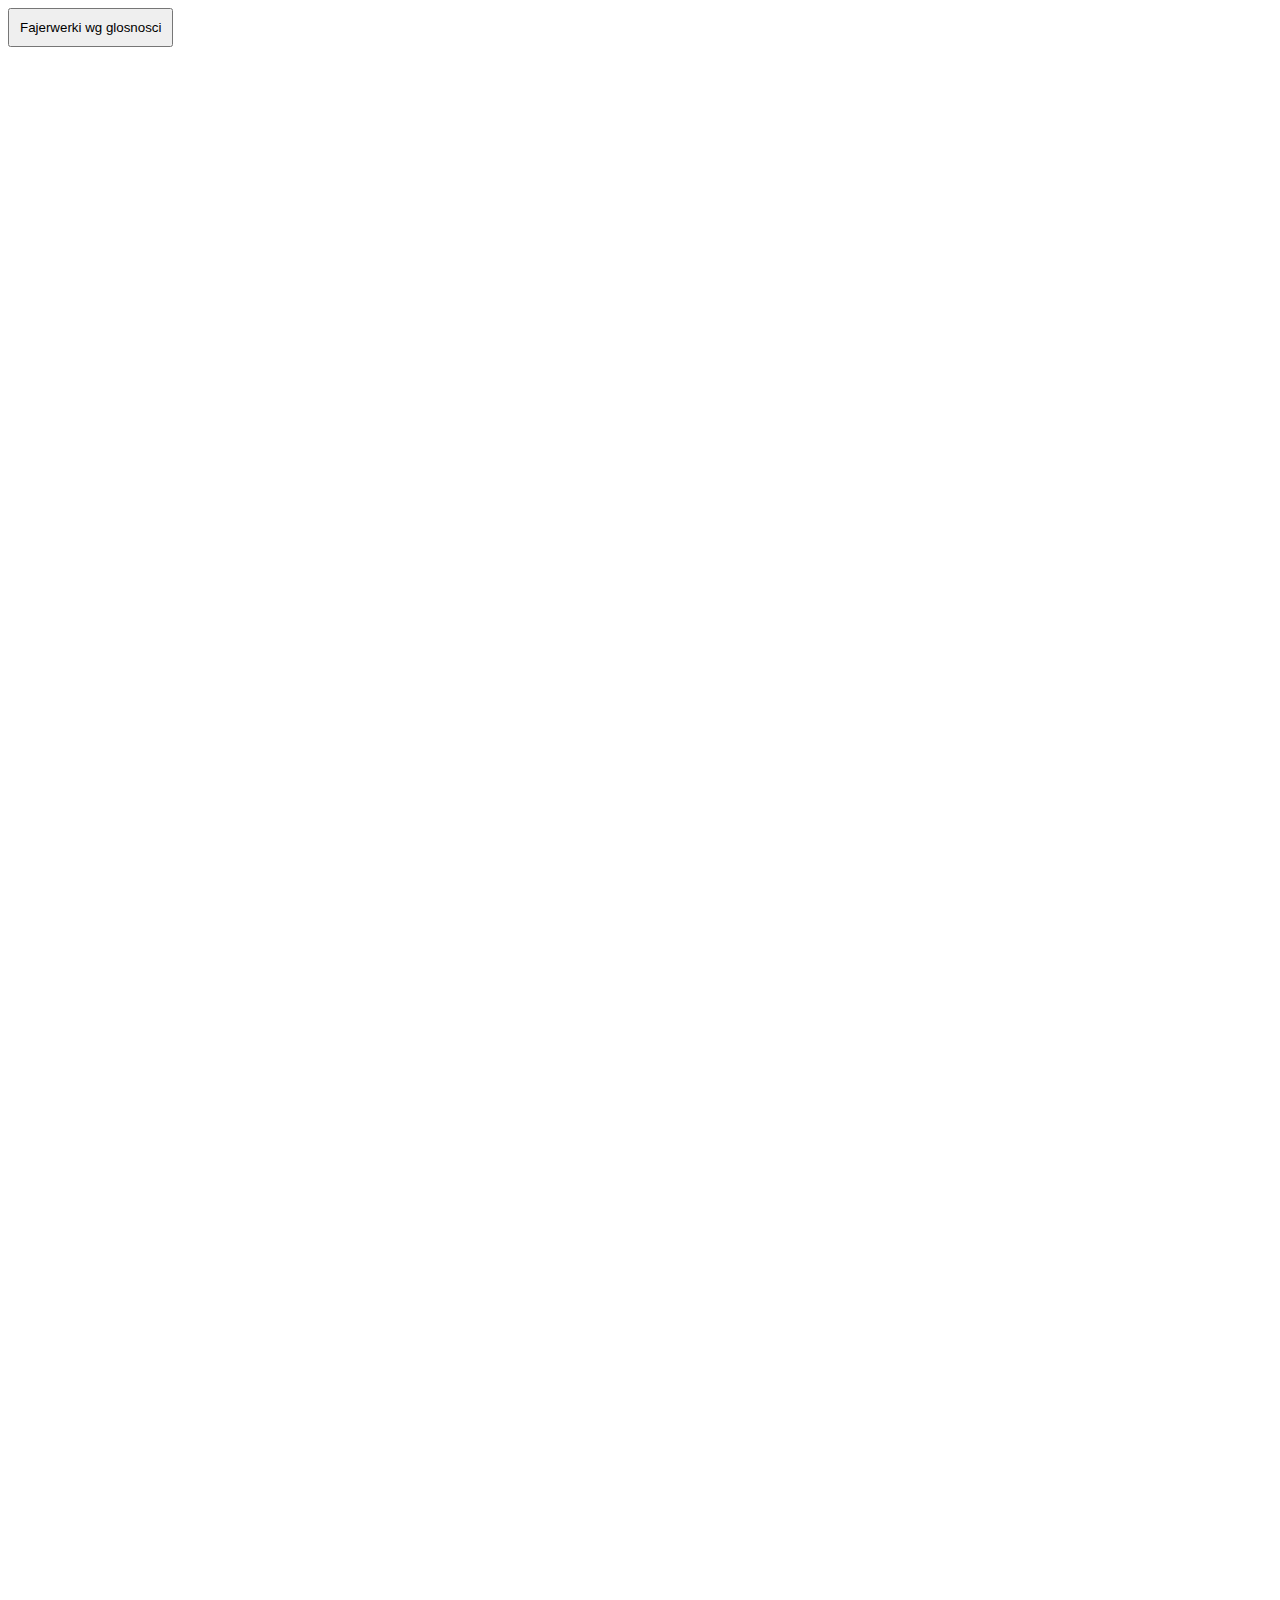
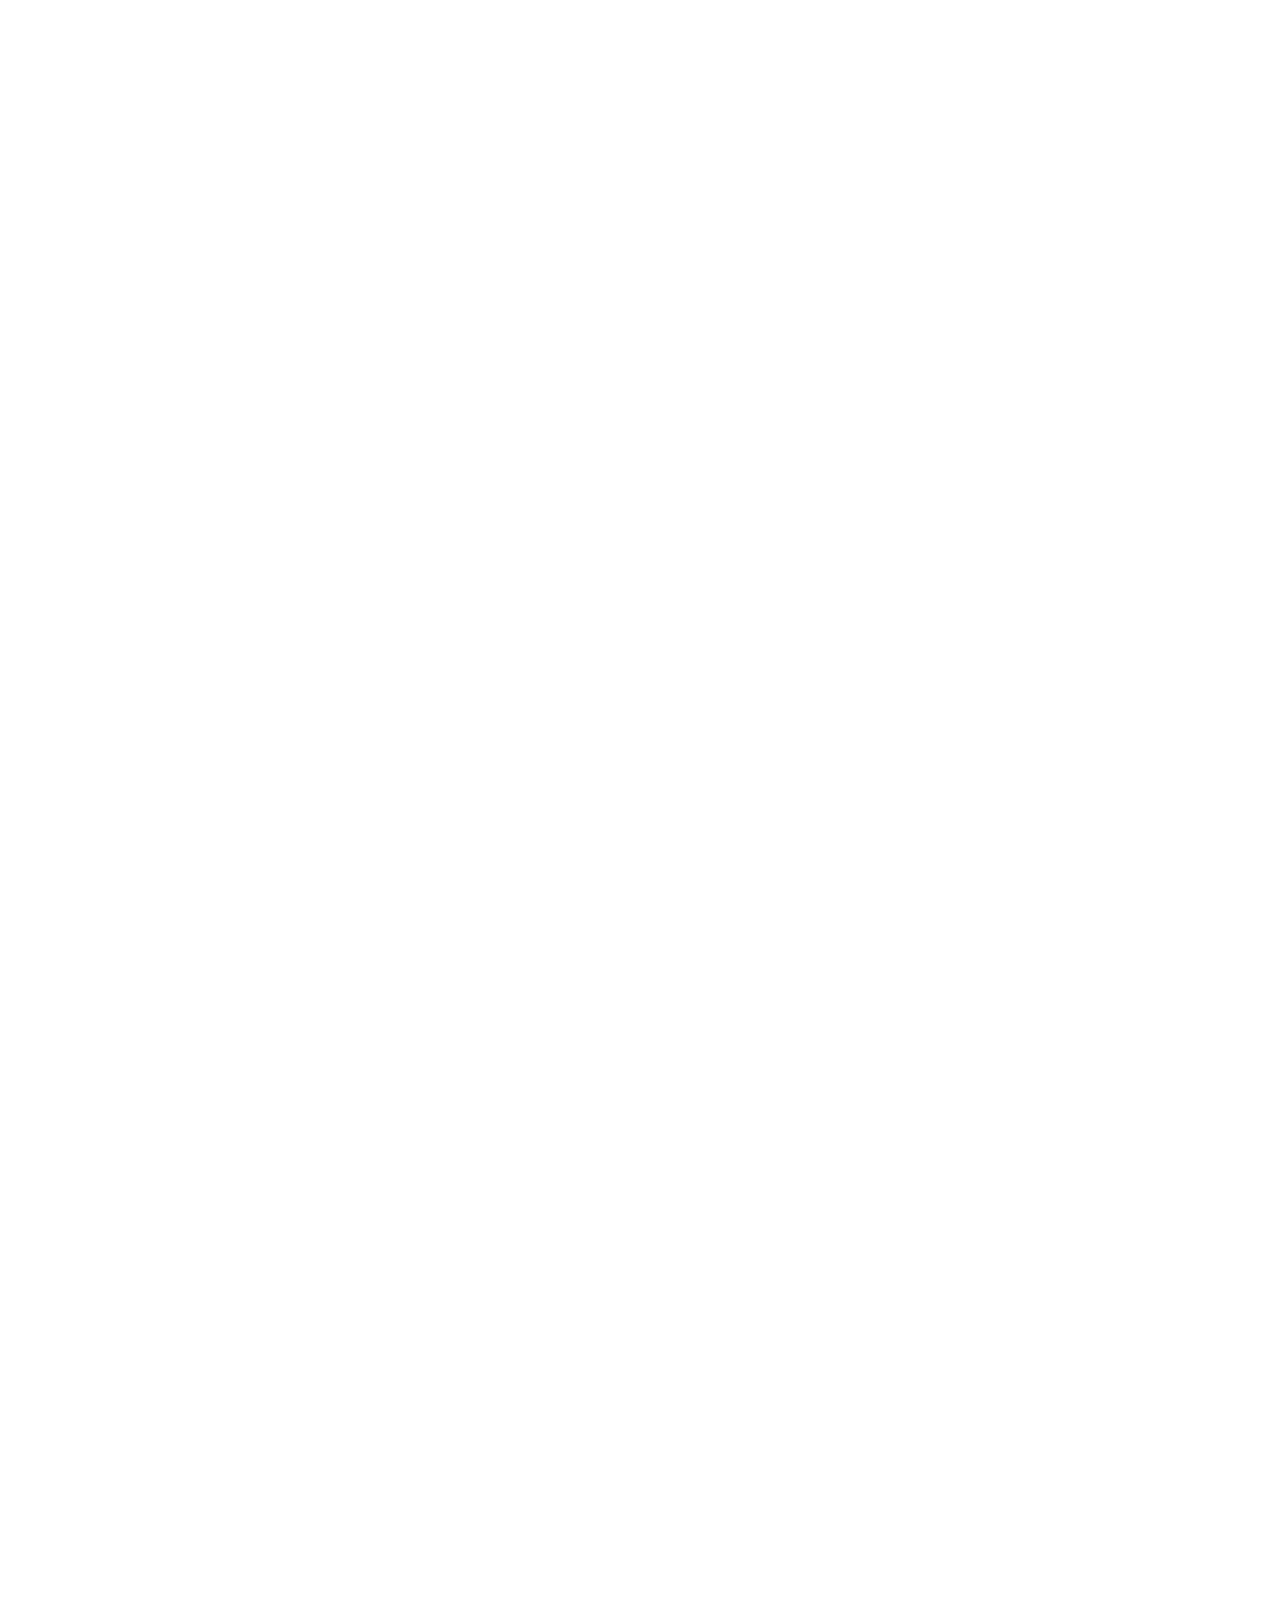
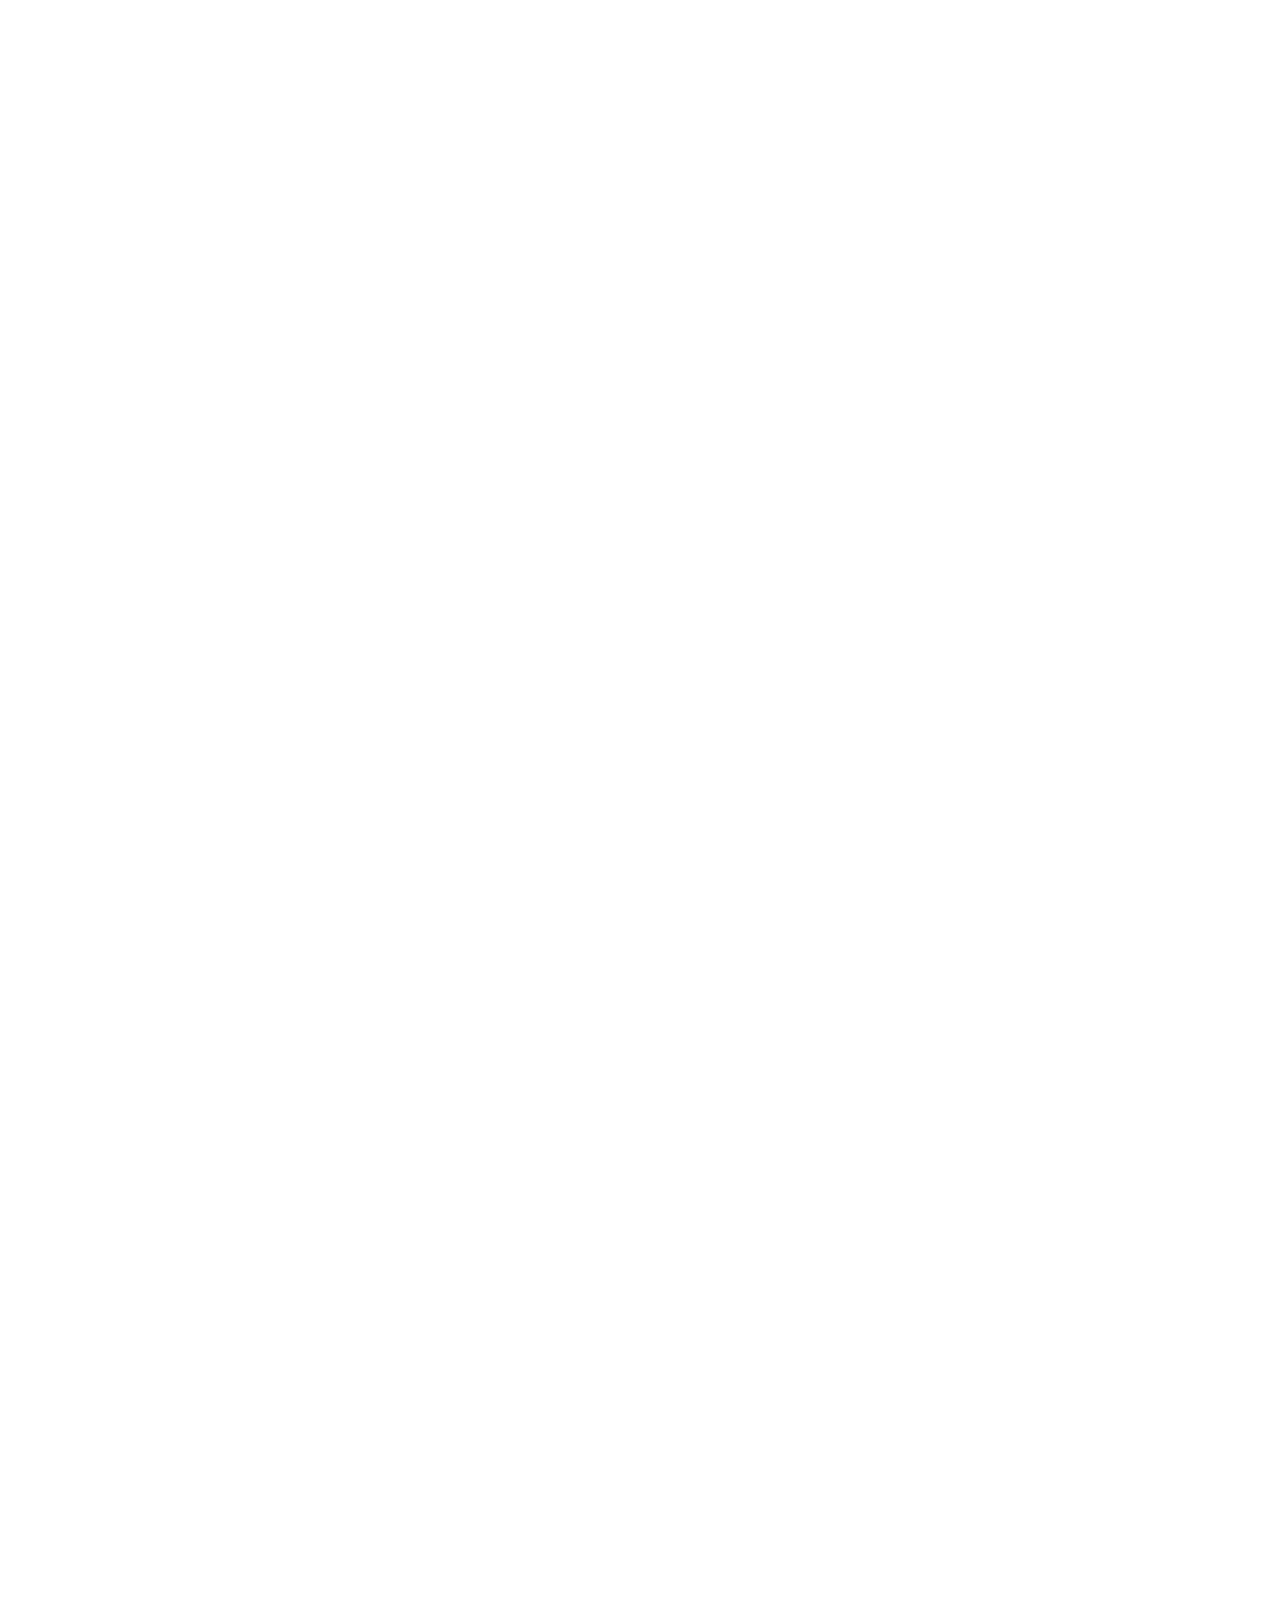
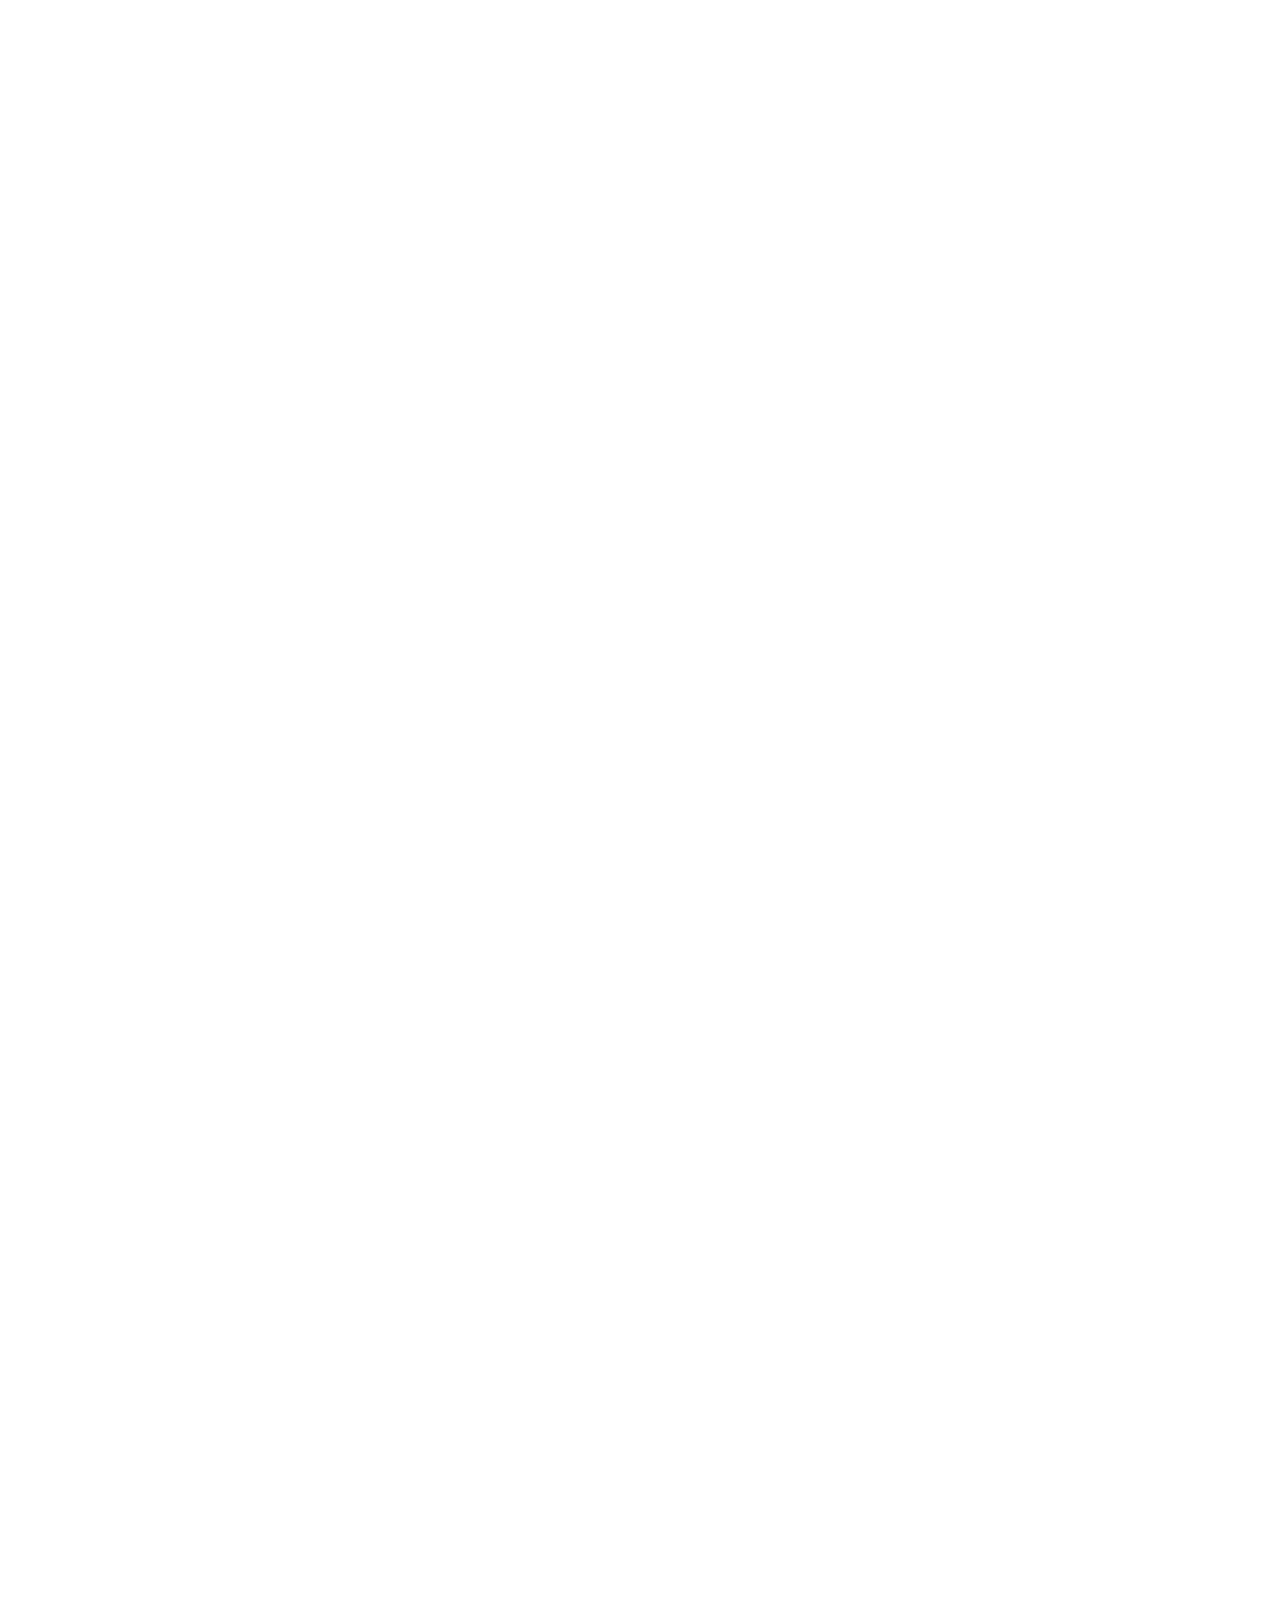
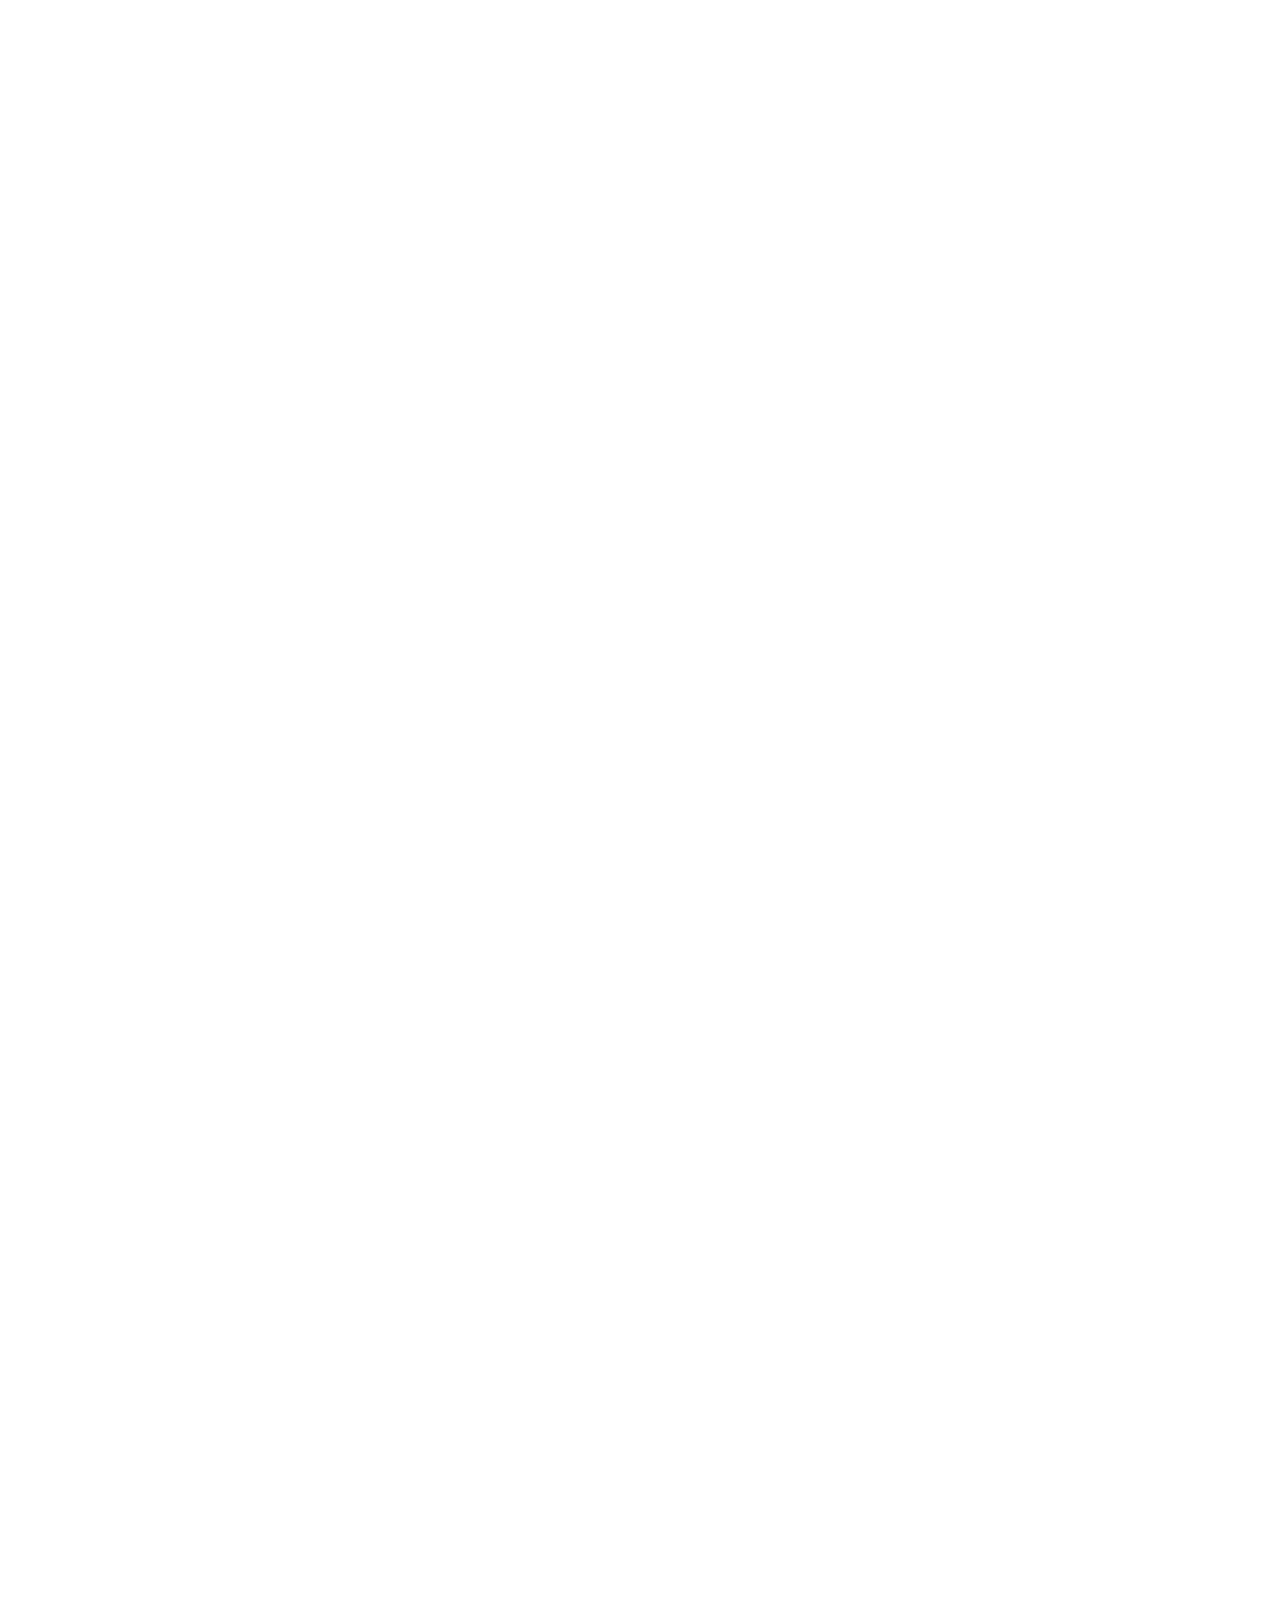
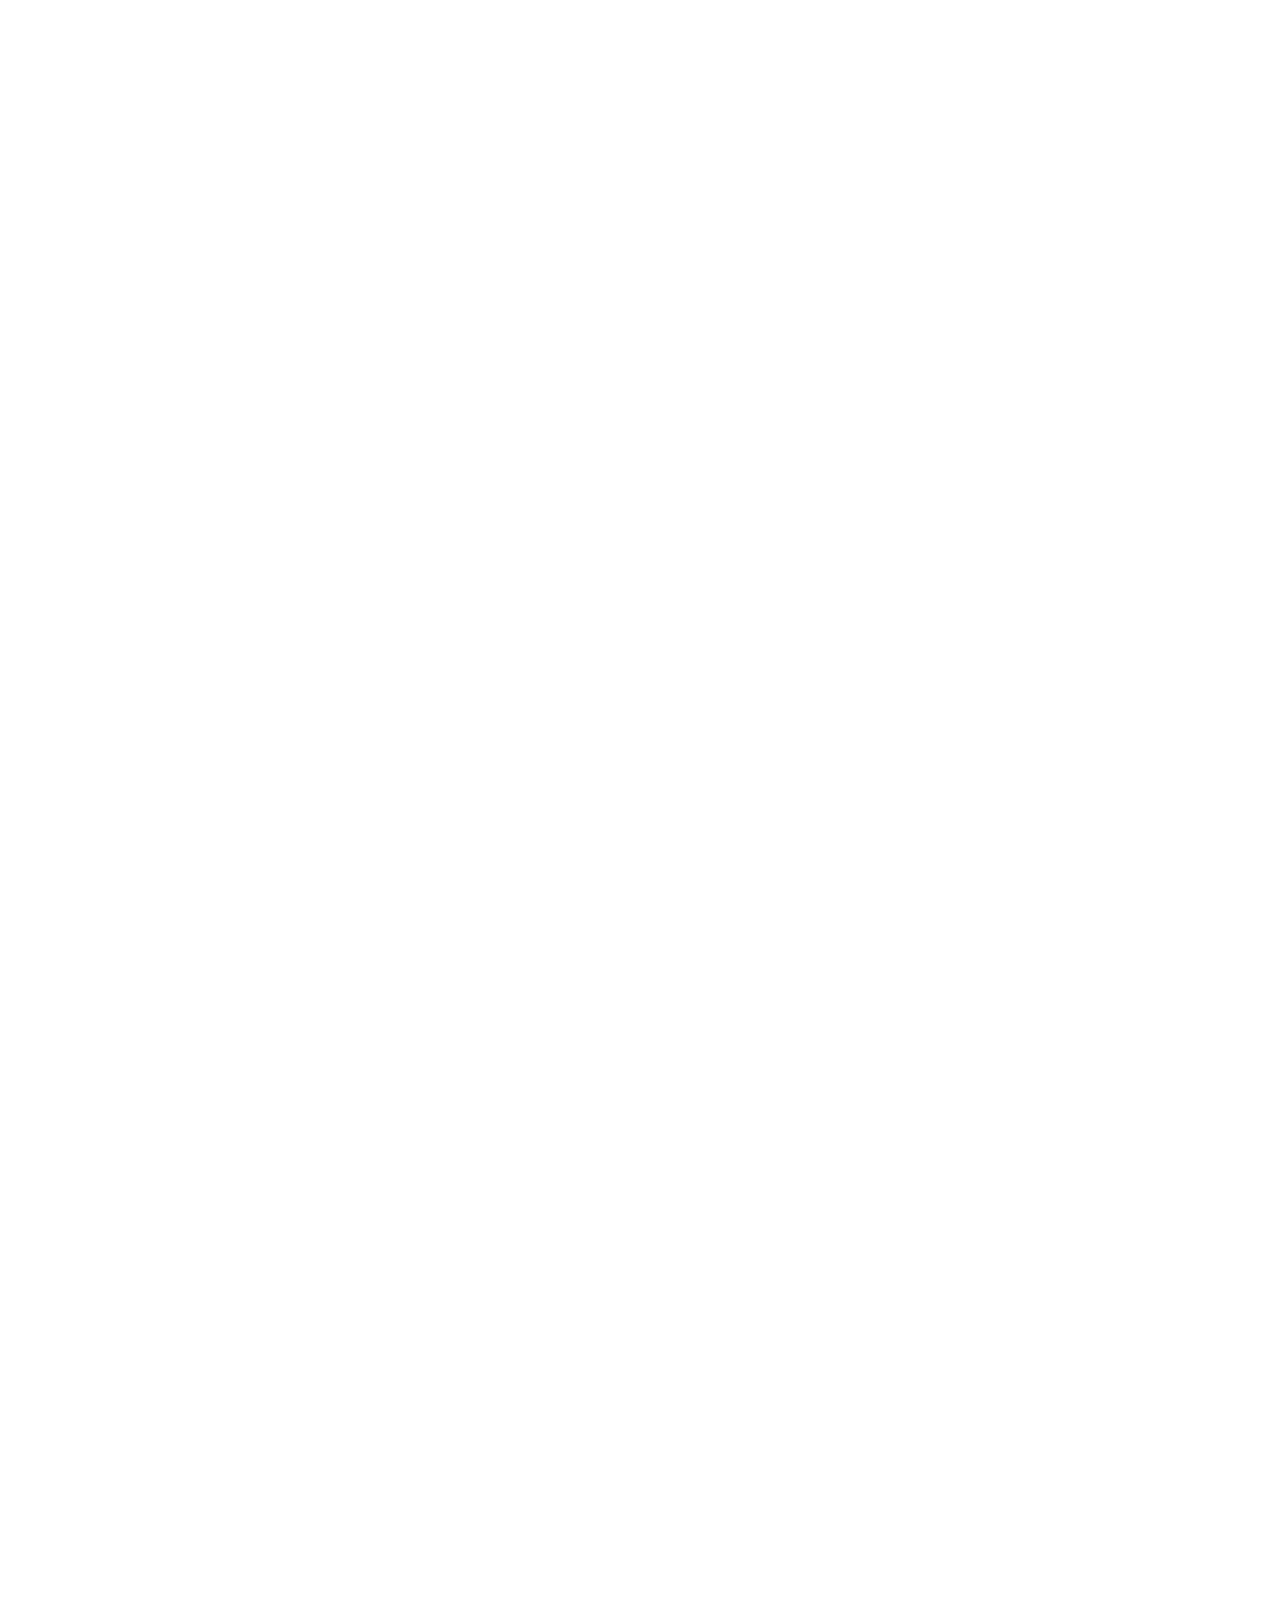
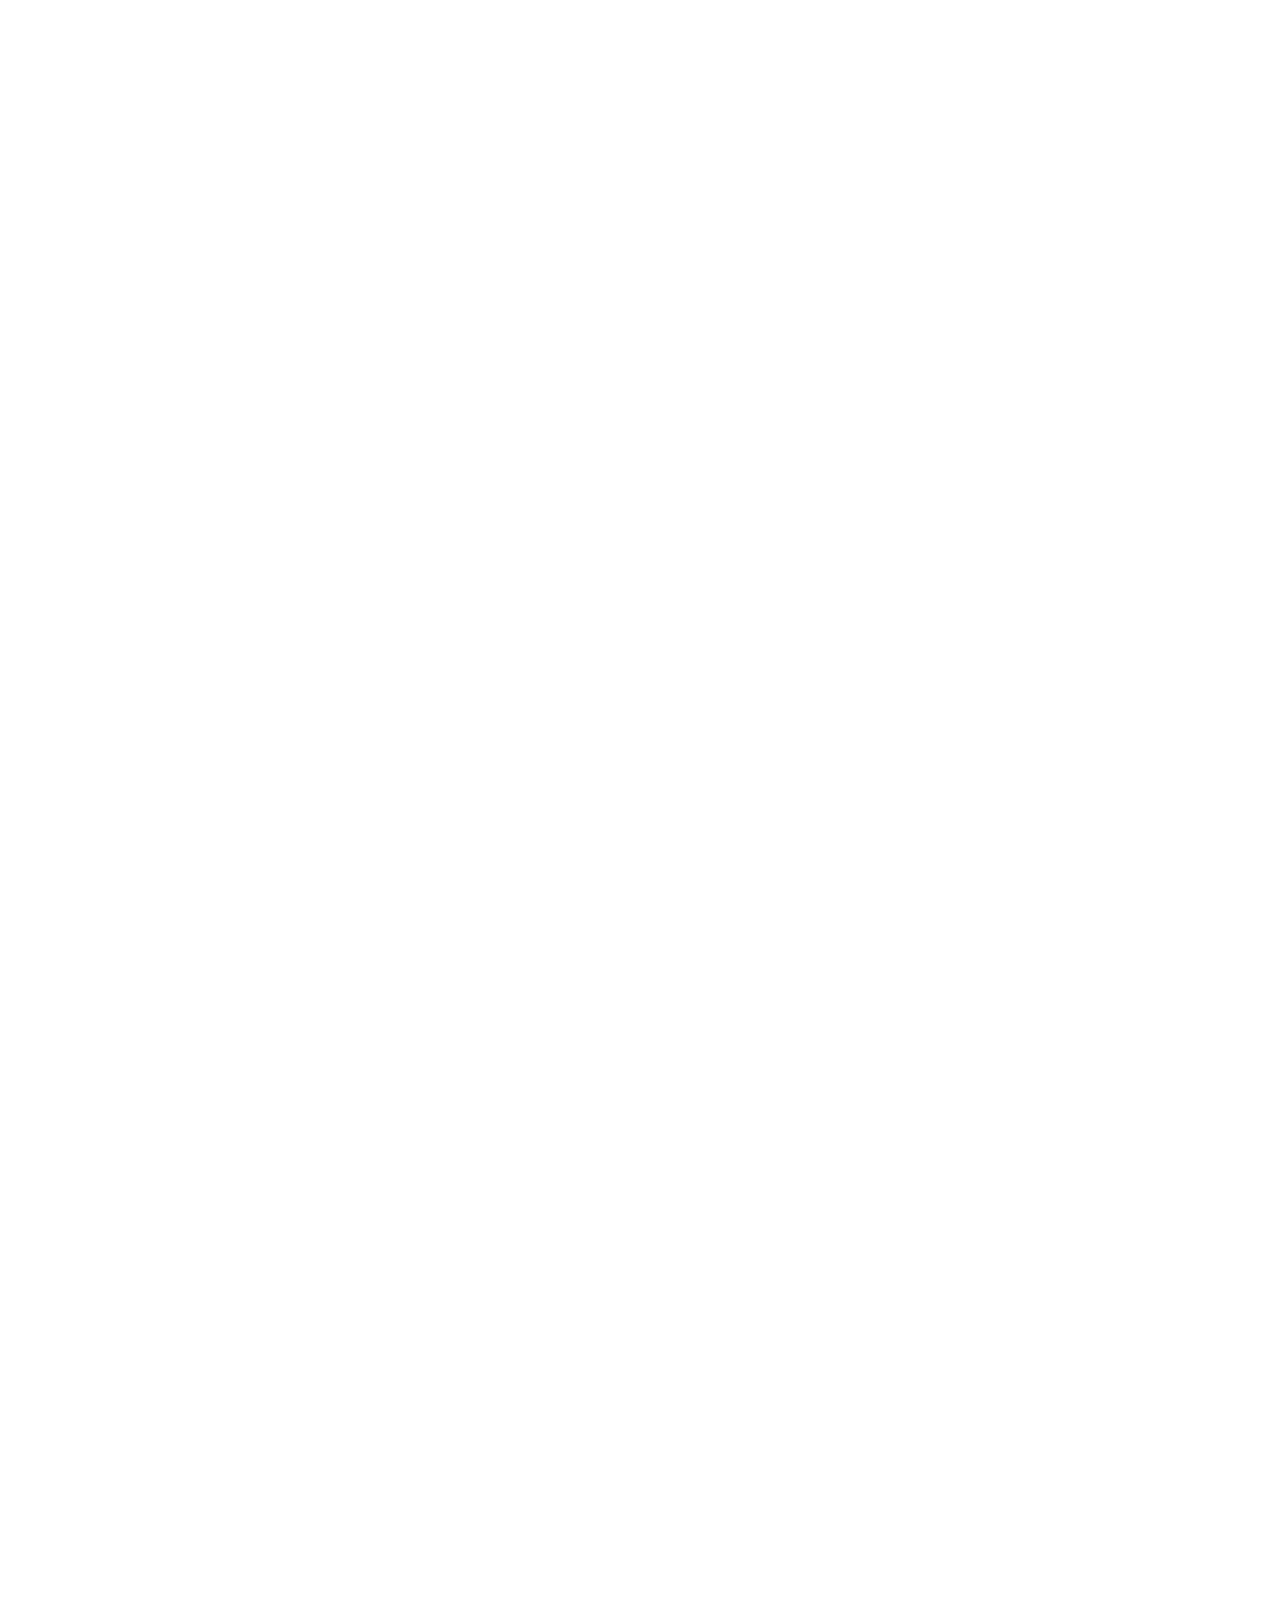
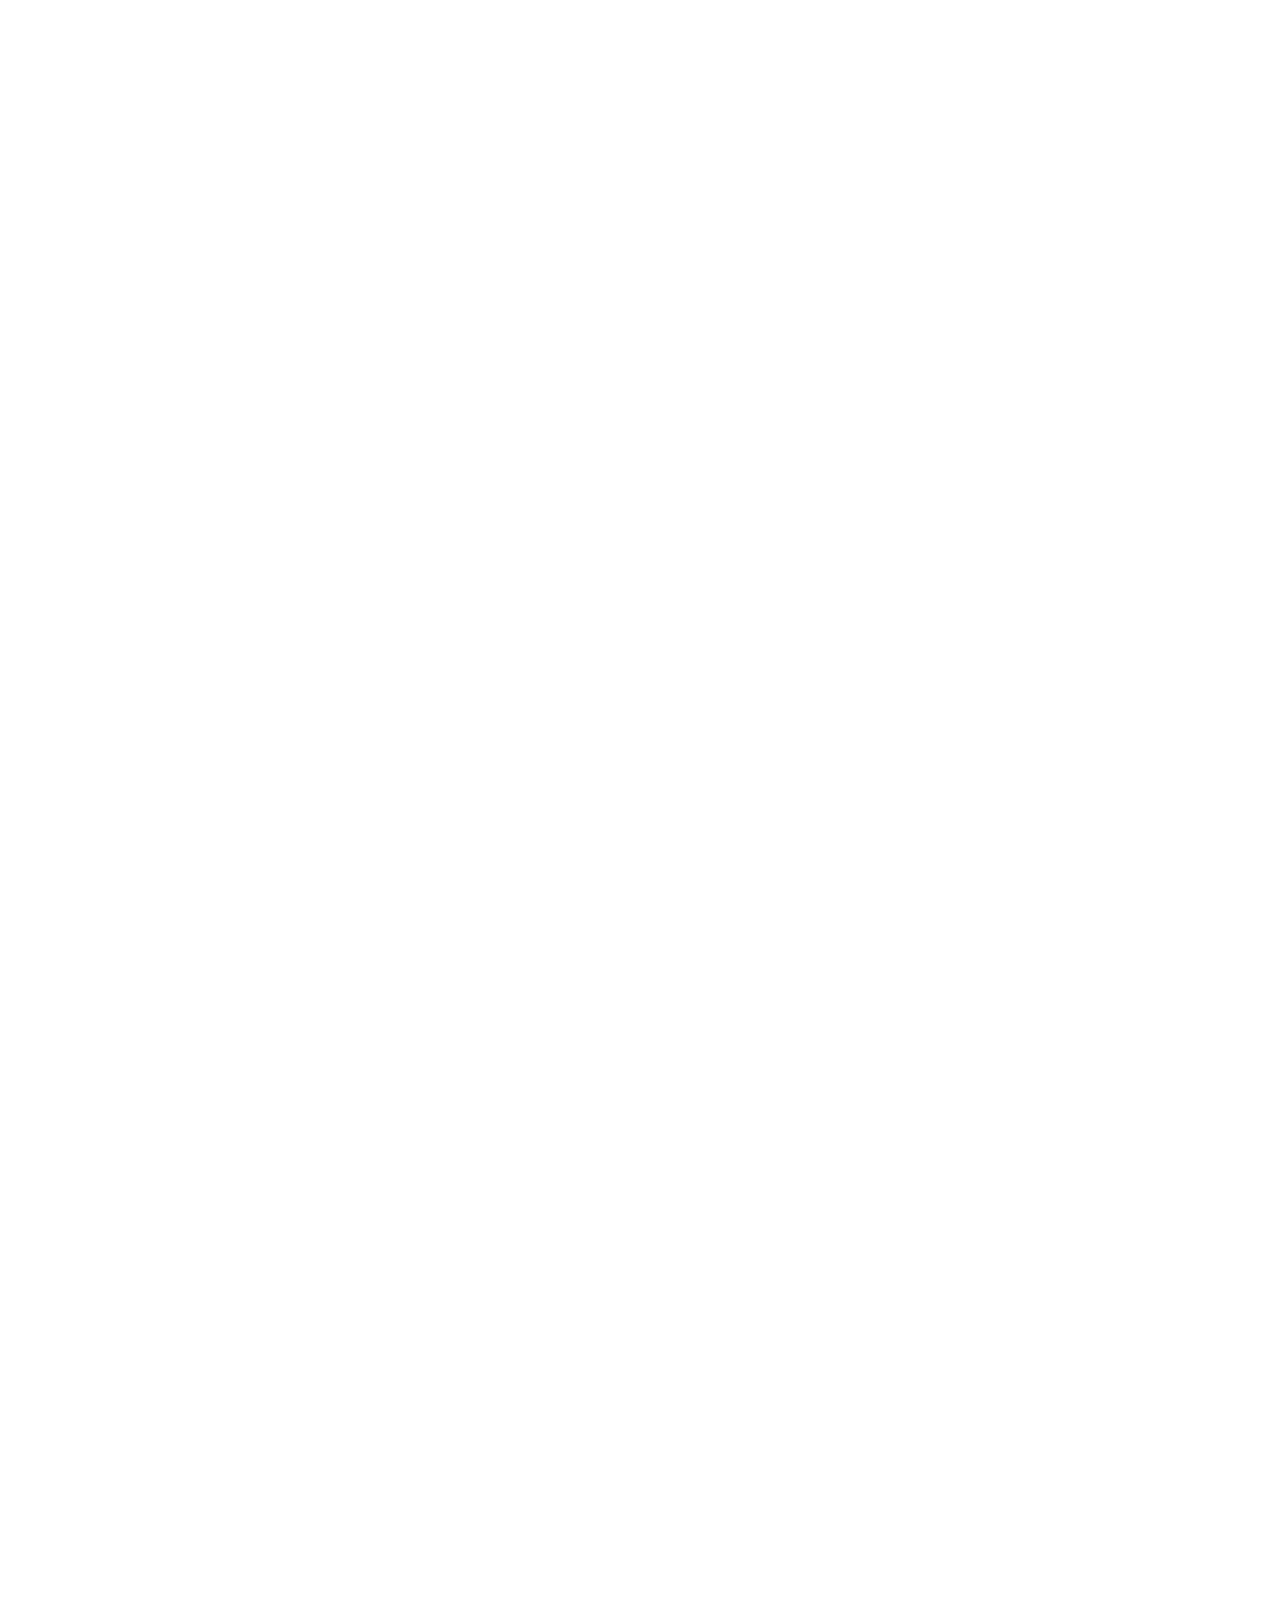
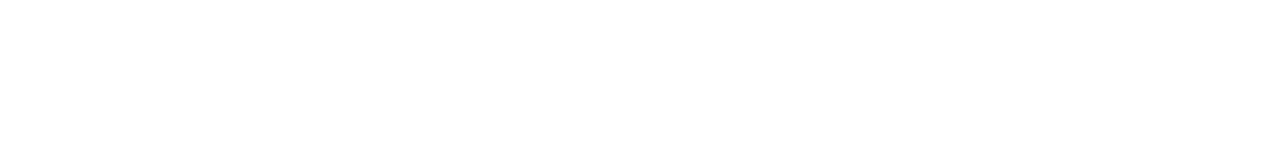
==== glosnosc/index.html @ 4b25b760 "Add menu by fireworks sounds" ====
<!DOCTYPE html>
<html lang="en">
<head>
    <meta charset="UTF-8">
    <title>Title</title>
    <meta name="viewport" content="width=device-width, initial-scale=1.0">
    <link rel="stylesheet" href="https://cdnjs.cloudflare.com/ajax/libs/rangeslider.js/2.3.3/rangeslider.min.css" integrity="sha512-Rp0yZ3NMh1xOUZ4VHYggmX4pq4ZJdpcOETH03qBD5qNDsqTBw1MzUnX0T5PcTJmr2mNTOmtbxsHaGwzjylNpHA==" crossorigin="anonymous" referrerpolicy="no-referrer" />
    <link rel="stylesheet" type="text/css" href="https://cdn.jsdelivr.net/npm/slick-carousel@1.8.1/slick/slick.css"/>
    <link rel="stylesheet" href="style.css" />
</head>
<body>
<div class="container">
<button class="btn btn--menu btn--menu--sound" onmouseenter="checkFirstSoundMenuAnimation()">
    Fajerwerki wg glosnosci
</button>
    <!-- Wg glosnosci -->
    <div class="dropdownMenu dropdownMenu--sound">
        <div class="dropdownMenuSound__left">
            <div class="lottieSoundAnimation lottieSoundAnimation--desktop">
                <!-- Place for lottie appended in javascript -->
            </div>

            <div class="dropdownMenuSound__slider">
                <input class="dropdownMenuSound__slider__range dropdownMenuSound__slider__range--desktop"
                       disabled
                       type="range"
                       min="0"
                       max="1000"
                       step="1"
                       value="0" />

                <div class="dropdownMenuSound__slider__bottom">
                    <button class="btn btn--prev btn--prev--sound" onclick="prevSoundLvl()">
                        <img class="img" src="./assets/arrow.svg" alt="arrow" />
                    </button>
                    <div class="btnOuter">
                        <div class="btn--dropdownMenuSound btn--dropdownMenuSound--desktop" onclick="goToCategory()">
                            <div class="text">
                                Przejdź
                            </div>
                        </div>
                    </div>
                    <button class="btn btn--next btn--next--sound" onclick="nextSoundLvl()">
                        <img class="img" src="./assets/arrow.svg" alt="arrow" />
                    </button>
                </div>
            </div>
        </div>

        <div class="dropdownMenuSound__right">
            <h4 class="dropdownMenuSound__right__header dropdownMenuSound__right__header--desktop">
                Bezdźwięczne
            </h4>
            <p class="dropdownMenuSound__right__text dropdownMenuSound__right__text--desktop">
                Palący się papier
            </p>
        </div>
    </div>


    <!-- Wg okazji -->
<!-- DESKTOP -->
<div class="dropdownMenu dropdownMenu--events">
    <div class="dropdownMenu__banners">
        <figure class="dropdownMenu__banners__item">
            <img class="img" src="./assets/baner.jpg" alt="efekty" />
        </figure>
        <figure class="dropdownMenu__banners__item">
            <img class="img" src="./assets/baner.jpg" alt="efekty" />
        </figure>
    </div>
    <div class="dropdownMenu__categories">
        <a class="dropdownMenu__categories__item"
           href="#"
           onmouseenter="showCarouselAnimation(0)"
           onmouseleave="hideCarouselAnimation(0)">
            Wesele
        </a>
        <a class="dropdownMenu__categories__item"
           href="#"
           onmouseenter="showCarouselAnimation(1)"
           onmouseleave="hideCarouselAnimation(1)">
            Urodziny
        </a>
        <a class="dropdownMenu__categories__item"
           href="#"
           onmouseenter="showCarouselAnimation(2)"
           onmouseleave="hideCarouselAnimation(2)">
            Survival
        </a>
        <a class="dropdownMenu__categories__item"
           href="#"
           onmouseenter="showCarouselAnimation(3)"
           onmouseleave="hideCarouselAnimation(3)">
            Sporty ekstremalne
        </a>
        <a class="dropdownMenu__categories__item"
           href="#"
           onmouseenter="showCarouselAnimation(4)"
           onmouseleave="hideCarouselAnimation(4)">
            Oprawa imprezy muzycznej
        </a>
        <a class="dropdownMenu__categories__item"
           href="#"
           onmouseenter="showCarouselAnimation(5)"
           onmouseleave="hideCarouselAnimation(5)">
            Oprawa Airshow
        </a>
        <a class="dropdownMenu__categories__item"
           href="#"
           onmouseenter="showCarouselAnimation(6)"
           onmouseleave="hideCarouselAnimation(6)">
            Strefa kibica
        </a>
        <a class="dropdownMenu__categories__item"
           href="#"
           onmouseenter="showCarouselAnimation(7)"
           onmouseleave="hideCarouselAnimation(7)">
            Fajerwerki dla fotografów
        </a>
        <a class="dropdownMenu__categories__item"
           href="#"
           onmouseenter="showCarouselAnimation(8)"
           onmouseleave="hideCarouselAnimation(8)">
            Efekty specjalne, filmmaking
        </a>
        <a class="dropdownMenu__categories__item"
           href="#"
           onmouseenter="showCarouselAnimation(9)"
           onmouseleave="hideCarouselAnimation(9)">
            Tancerze
        </a>
        <a class="dropdownMenu__categories__item"
           href="#"
           onmouseenter="showCarouselAnimation(10)"
           onmouseleave="hideCarouselAnimation(10)">
            Rolnictwo
        </a>
        <a class="dropdownMenu__categories__item"
           href="#"
           onmouseenter="showCarouselAnimation(11)"
           onmouseleave="hideCarouselAnimation(11)">
            Baby gender reveal
        </a>
    </div>
    <div class="dropdownMenu__carousel">
        <div class="dropdownMenu__carousel__slick">
            <a class="dropdownMenu__carousel__slick__item dropdownMenu__carousel__slick__item--0"
               onmouseenter="playCarouselVideo(0)"
               onmouseleave="pauseCarouselVideo(0)">
                <img class="dropdownMenu__carousel__slick__item__gradient" src="./assets/gradient.png" alt="gradient" />
                <img class="dropdownMenu__carousel__slick__item__image" src="./assets/wesele.jpg" alt="efekt" />

                <h5 class="dropdownMenu__carousel__slick__item__title">
                    Wesele
                </h5>
            </a>
            <a class="dropdownMenu__carousel__slick__item dropdownMenu__carousel__slick__item--1"
               onmouseenter="playCarouselVideo(1)"
               onmouseleave="pauseCarouselVideo(1)">
                <img class="dropdownMenu__carousel__slick__item__gradient" src="./assets/gradient.png" alt="gradient" />
                <img class="dropdownMenu__carousel__slick__item__image" src="./assets/fireworks.webp" alt="efekt" />

                <h5 class="dropdownMenu__carousel__slick__item__title">
                    Urodziny
                </h5>
            </a>
            <a class="dropdownMenu__carousel__slick__item dropdownMenu__carousel__slick__item--2"
               onmouseenter="playCarouselVideo(2)"
               onmouseleave="pauseCarouselVideo(2)">
                <img class="dropdownMenu__carousel__slick__item__gradient" src="./assets/gradient.png" alt="gradient" />
                <img class="dropdownMenu__carousel__slick__item__image" src="./assets/fireworks.webp" alt="efekt" />

                <h5 class="dropdownMenu__carousel__slick__item__title">
                    Survival
                </h5>
            </a>
            <a class="dropdownMenu__carousel__slick__item dropdownMenu__carousel__slick__item--3"
               onmouseenter="playCarouselVideo(3)"
               onmouseleave="pauseCarouselVideo(3)">
                <img class="dropdownMenu__carousel__slick__item__gradient" src="./assets/gradient.png" alt="gradient" />
                <img class="dropdownMenu__carousel__slick__item__image" src="./assets/fireworks.webp" alt="efekt" />

                <h5 class="dropdownMenu__carousel__slick__item__title">
                    Sporty ekstremalne
                </h5>
            </a>
            <a class="dropdownMenu__carousel__slick__item dropdownMenu__carousel__slick__item--4"
               onmouseenter="playCarouselVideo(4)"
               onmouseleave="pauseCarouselVideo(4)">
                <img class="dropdownMenu__carousel__slick__item__gradient" src="./assets/gradient.png" alt="gradient" />
                <img class="dropdownMenu__carousel__slick__item__image" src="./assets/oprawa-imprezy-muzycznej.jpg" alt="efekt" />

                <h5 class="dropdownMenu__carousel__slick__item__title">
                    Oprawa imprezy muzycznej
                </h5>
            </a>
            <a class="dropdownMenu__carousel__slick__item dropdownMenu__carousel__slick__item--5"
               onmouseenter="playCarouselVideo(5)"
               onmouseleave="pauseCarouselVideo(5)">
                <img class="dropdownMenu__carousel__slick__item__gradient" src="./assets/gradient.png" alt="gradient" />
                <img class="dropdownMenu__carousel__slick__item__image" src="./assets/airshow.jpg" alt="efekt" />

                <h5 class="dropdownMenu__carousel__slick__item__title">
                    Oprawa airshow
                </h5>
            </a>
            <a class="dropdownMenu__carousel__slick__item dropdownMenu__carousel__slick__item--6"
               onmouseenter="playCarouselVideo(6)"
               onmouseleave="pauseCarouselVideo(6)">
                <img class="dropdownMenu__carousel__slick__item__gradient" src="./assets/gradient.png" alt="gradient" />
                <img class="dropdownMenu__carousel__slick__item__image" src="./assets/strefa-kibica.jpg" alt="efekt" />

                <h5 class="dropdownMenu__carousel__slick__item__title">
                    Strefa kibica
                </h5>
            </a>
            <a class="dropdownMenu__carousel__slick__item dropdownMenu__carousel__slick__item--7"
               onmouseenter="playCarouselVideo(7)"
               onmouseleave="pauseCarouselVideo(7)">
                <img class="dropdownMenu__carousel__slick__item__gradient" src="./assets/gradient.png" alt="gradient" />
                <img class="dropdownMenu__carousel__slick__item__image" src="./assets/fireworks.webp" alt="efekt" />

                <h5 class="dropdownMenu__carousel__slick__item__title">
                    Fajerwerki dla fotografów
                </h5>
            </a>
            <a class="dropdownMenu__carousel__slick__item dropdownMenu__carousel__slick__item--8"
               onmouseenter="playCarouselVideo(8)"
               onmouseleave="pauseCarouselVideo(8)">
                <img class="dropdownMenu__carousel__slick__item__gradient" src="./assets/gradient.png" alt="gradient" />
                <img class="dropdownMenu__carousel__slick__item__image" src="./assets/fireworks.webp" alt="efekt" />

                <h5 class="dropdownMenu__carousel__slick__item__title">
                    Efekty specjalne, filmmaking
                </h5>
            </a>
            <a class="dropdownMenu__carousel__slick__item dropdownMenu__carousel__slick__item--9"
               onmouseenter="playCarouselVideo(9)"
               onmouseleave="pauseCarouselVideo(9)">
                <img class="dropdownMenu__carousel__slick__item__gradient" src="./assets/gradient.png" alt="gradient" />
                <img class="dropdownMenu__carousel__slick__item__image" src="./assets/fireworks.webp" alt="efekt" />

                <h5 class="dropdownMenu__carousel__slick__item__title">
                    Tancerze
                </h5>
            </a>
            <a class="dropdownMenu__carousel__slick__item dropdownMenu__carousel__slick__item--10"
               onmouseenter="playCarouselVideo(10)"
               onmouseleave="pauseCarouselVideo(10)">
                <img class="dropdownMenu__carousel__slick__item__gradient" src="./assets/gradient.png" alt="gradient" />
                <img class="dropdownMenu__carousel__slick__item__image" src="./assets/fireworks.webp" alt="efekt" />

                <h5 class="dropdownMenu__carousel__slick__item__title">
                    Rolnictwo
                </h5>
            </a>
            <a class="dropdownMenu__carousel__slick__item dropdownMenu__carousel__slick__item--11"
               onmouseenter="playCarouselVideo(11)"
               onmouseleave="pauseCarouselVideo(11)">
                <img class="dropdownMenu__carousel__slick__item__gradient" src="./assets/gradient.png" alt="gradient" />
                <img class="dropdownMenu__carousel__slick__item__image" src="./assets/fireworks.webp" alt="efekt" />

                <h5 class="dropdownMenu__carousel__slick__item__title">
                    Baby gender reveal
                </h5>
            </a>
        </div>
    </div>
</div>

<!-- Wg rodzaju -->
    <div class="dropdownMenu dropdownMenu--types">
        <div class="dropdownMenu__inner">
            <div class="dropdownMenu__inner__section dropdownMenu__inner__section--1">
                <div class="dropdownMenu__inner__section__header">
                    <img class="img" src="assets/petard.svg" alt="ikona" />
                    <div class="dropdownMenu__inner__section__header__content">
                        <h4 class="dropdownMenu__inner__section__header__content__header">
                            Niewznoszące się
                        </h4>
                        <p class="dropdownMenu__inner__section__header__content__text">
                            ... czyli takie, które trzymasz w dłoni, lub stawiasz na ziemi -
                            a one kręcą się, emitują światło,
                            dźwięk czy iskierki, ale nie osiągają żadnej wysokości
                        </p>
                    </div>
                </div>

                <a class="dropdownMenu__inner__item" onmouseenter="showAnimation(0)" onmouseleave="hideAnimation(0)">
                    <img class="dropdownMenu__inner__item__icon" src="https://ftp.codergasm.com/arka-custom-menu/assets/fireworks.svg" alt="ikona" />
                    Petardy
                </a>
                <a class="dropdownMenu__inner__item" onmouseenter="showAnimation(1)" onmouseleave="hideAnimation(1)">
                    <img class="dropdownMenu__inner__item__icon" src="https://ftp.codergasm.com/arka-custom-menu/assets/fireworks.svg" alt="ikona" />
                    Emitery dźwięku
                </a>
                <a class="dropdownMenu__inner__item" onmouseenter="showAnimation(2)" onmouseleave="hideAnimation(2)">
                    <img class="dropdownMenu__inner__item__icon" src="https://ftp.codergasm.com/arka-custom-menu/assets/fireworks.svg" alt="ikona" />
                    Sznury hukowe
                </a>
                <a class="dropdownMenu__inner__item" onmouseenter="showAnimation(3)" onmouseleave="hideAnimation(3)">
                    <img class="dropdownMenu__inner__item__icon" src="https://ftp.codergasm.com/arka-custom-menu/assets/fireworks.svg" alt="ikona" />
                    Bączki
                </a>
                <a class="dropdownMenu__inner__item" onmouseenter="showAnimation(4)" onmouseleave="hideAnimation(4)">
                    <img class="dropdownMenu__inner__item__icon" src="https://ftp.codergasm.com/arka-custom-menu/assets/fireworks.svg" alt="ikona" />
                    Fontanny tortowe
                </a>
                <a class="dropdownMenu__inner__item" onmouseenter="showAnimation(5)" onmouseleave="hideAnimation(5)">
                    <img class="dropdownMenu__inner__item__icon" src="https://ftp.codergasm.com/arka-custom-menu/assets/fireworks.svg" alt="ikona" />
                    Pirobajery
                </a>
                <a class="dropdownMenu__inner__item" onmouseenter="showAnimation(6)" onmouseleave="hideAnimation(6)">
                    <img class="dropdownMenu__inner__item__icon" src="https://ftp.codergasm.com/arka-custom-menu/assets/fireworks.svg" alt="ikona" />
                    Srające piropieski
                </a>
                <a class="dropdownMenu__inner__item" onmouseenter="showAnimation(7)" onmouseleave="hideAnimation(7)">
                    <img class="dropdownMenu__inner__item__icon" src="https://ftp.codergasm.com/arka-custom-menu/assets/fireworks.svg" alt="ikona" />
                    Petardy
                </a>
                <a class="dropdownMenu__inner__item" onmouseenter="showAnimation(8)" onmouseleave="hideAnimation(8)">
                    <img class="dropdownMenu__inner__item__icon" src="https://ftp.codergasm.com/arka-custom-menu/assets/fireworks.svg" alt="ikona" />
                    Emitery dźwięku
                </a>
                <a class="dropdownMenu__inner__item" onmouseenter="showAnimation(9)" onmouseleave="hideAnimation(9)">
                    <img class="dropdownMenu__inner__item__icon" src="https://ftp.codergasm.com/arka-custom-menu/assets/fireworks.svg" alt="ikona" />
                    Sznury hukowe
                </a>
                <a class="dropdownMenu__inner__item" onmouseenter="showAnimation(10)" onmouseleave="hideAnimation(10)">
                    <img class="dropdownMenu__inner__item__icon" src="https://ftp.codergasm.com/arka-custom-menu/assets/fireworks.svg" alt="ikona" />
                    Bączki
                </a>
            </div>

            <div class="dropdownMenu__inner__section dropdownMenu__inner__section--2">
                <a class="dropdownMenu__inner__item" onmouseenter="showAnimation(11)" onmouseleave="hideAnimation(11)">
                    <img class="dropdownMenu__inner__item__icon" src="https://ftp.codergasm.com/arka-custom-menu/assets/fireworks.svg" alt="ikona" />
                    Karabinki petard
                </a>
                <a class="dropdownMenu__inner__item" onmouseenter="showAnimation(12)" onmouseleave="hideAnimation(12)">
                    <img class="dropdownMenu__inner__item__icon" src="https://ftp.codergasm.com/arka-custom-menu/assets/fireworks.svg" alt="ikona" />
                    Gwiżdżałki piro
                </a>
            </div>

            <div class="dropdownMenu__inner__section dropdownMenu__inner__section--3">
                <div class="dropdownMenu__inner__section__header">
                    <img class="img" src="https://ftp.codergasm.com/arka-custom-menu/assets/fireworks.svg" alt="ikona" />
                    <div class="dropdownMenu__inner__section__header__content">
                        <h4 class="dropdownMenu__inner__section__header__content__header">
                            Wznoszące się
                        </h4>
                        <p class="dropdownMenu__inner__section__header__content__text">
                            ... czyli takie, które emitują swój efekt od
                            podstawy i wznosi się on w kierunku nieba
                        </p>
                    </div>
                </div>

                <a class="dropdownMenu__inner__item" onmouseenter="showAnimation(13)" onmouseleave="hideAnimation(13)">
                    <img class="dropdownMenu__inner__item__icon" src="https://ftp.codergasm.com/arka-custom-menu/assets/fireworks.svg" alt="ikona" />
                    Wulkany
                </a>
                <a class="dropdownMenu__inner__item" onmouseenter="showAnimation(14)" onmouseleave="hideAnimation(14)">
                    <img class="dropdownMenu__inner__item__icon" src="https://ftp.codergasm.com/arka-custom-menu/assets/fireworks.svg" alt="ikona" />
                    Fontanny
                </a>
                <a class="dropdownMenu__inner__item" onmouseenter="showAnimation(15)" onmouseleave="hideAnimation(15)">
                    <img class="dropdownMenu__inner__item__icon" src="https://ftp.codergasm.com/arka-custom-menu/assets/fireworks.svg" alt="ikona" />
                    Motylki
                </a>
            </div>

            <div class="dropdownMenu__inner__section dropdownMenu__inner__section--4">
                <div class="dropdownMenu__inner__section__header">
                    <img class="img" src="assets/firecracker.svg" alt="ikona" />
                    <div class="dropdownMenu__inner__section__header__content">
                        <h4 class="dropdownMenu__inner__section__header__content__header">
                            Pozostałe
                        </h4>
                        <p class="dropdownMenu__inner__section__header__content__text">
                            ... czyli takie, które emitują swój efekt od
                            podstawy i wznosi się on w kierunku nieba
                        </p>
                    </div>
                </div>

                <a class="dropdownMenu__inner__item" onmouseenter="showAnimation(16)" onmouseleave="hideAnimation(16)">
                    <img class="dropdownMenu__inner__item__icon" src="https://ftp.codergasm.com/arka-custom-menu/assets/fireworks.svg" alt="ikona" />
                    Zapalniki
                </a>
                <a class="dropdownMenu__inner__item" onmouseenter="showAnimation(17)" onmouseleave="hideAnimation(17)">
                    <img class="dropdownMenu__inner__item__icon" src="https://ftp.codergasm.com/arka-custom-menu/assets/fireworks.svg" alt="ikona" />
                    Lonty
                </a>
            </div>

            <div class="dropdownMenu__inner__section dropdownMenu__inner__section--5">
                <div class="dropdownMenu__inner__section__header">
                    <img class="img" src="assets/podniebne.svg" alt="ikona" />
                    <div class="dropdownMenu__inner__section__header__content">
                        <h4 class="dropdownMenu__inner__section__header__content__header">
                            Podniebne
                        </h4>
                        <p class="dropdownMenu__inner__section__header__content__text">
                            to właśnie one kojarzą się nam z sylwestrem, chociaż odpalać można je
                            cały rok. Wysokie efekty widoczne z daleka
                            - zazwyczaj wystrzeliwane (wyrzutnie) lub wznoszone siłą odrzutu (rakiety)
                        </p>
                    </div>
                </div>

                <a class="dropdownMenu__inner__item" onmouseenter="showAnimation(18)" onmouseleave="hideAnimation(18)">
                    <img class="dropdownMenu__inner__item__icon" src="https://ftp.codergasm.com/arka-custom-menu/assets/fireworks.svg" alt="ikona" />
                    Rakiety
                </a>
                <a class="dropdownMenu__inner__item" onmouseenter="showAnimation(19)" onmouseleave="hideAnimation(19)">
                    <img class="dropdownMenu__inner__item__icon" src="https://ftp.codergasm.com/arka-custom-menu/assets/fireworks.svg" alt="ikona" />
                    Rakiety pistoletowe
                </a>
                <a class="dropdownMenu__inner__item" onmouseenter="showAnimation(20)" onmouseleave="hideAnimation(20)">
                    <img class="dropdownMenu__inner__item__icon" src="https://ftp.codergasm.com/arka-custom-menu/assets/fireworks.svg" alt="ikona" />
                    Singleshoty
                </a>
                <a class="dropdownMenu__inner__item" onmouseenter="showAnimation(21)" onmouseleave="hideAnimation(21)">
                    <img class="dropdownMenu__inner__item__icon" src="https://ftp.codergasm.com/arka-custom-menu/assets/fireworks.svg" alt="ikona" />
                    Singleline
                </a>
                <a class="dropdownMenu__inner__item" onmouseenter="showAnimation(22)" onmouseleave="hideAnimation(22)">
                    <img class="dropdownMenu__inner__item__icon" src="https://ftp.codergasm.com/arka-custom-menu/assets/fireworks.svg" alt="ikona" />
                    Wyrzutnie proste
                </a>
                <a class="dropdownMenu__inner__item" onmouseenter="showAnimation(23)" onmouseleave="hideAnimation(23)">
                    <img class="dropdownMenu__inner__item__icon" src="https://ftp.codergasm.com/arka-custom-menu/assets/fireworks.svg" alt="ikona" />
                    Wyrzutnie kątowe
                </a>
                <a class="dropdownMenu__inner__item" onmouseenter="showAnimation(24)" onmouseleave="hideAnimation(24)">
                    <img class="dropdownMenu__inner__item__icon" src="https://ftp.codergasm.com/arka-custom-menu/assets/fireworks.svg" alt="ikona" />
                    Wyrzutnie wszystkie
                    <span class="dropdownMenu__inner__item__extra">
                    Kliknij - później przefiltrujesz
                </span>
                </a>
            </div>
        </div>

        <div class="dropdownMenu__lottie">
            <!-- PLACE FOR LOTTIE ANIMATIONS ELEMENTS -->
            <img class="lottieImagePlaceholder"
                 src="https://www.arkafajerwerki.pl/data/gfx/mask/pol/logo_1_big.png"
                 alt="arka-fajerwerki" />

            <img class="lottieLoader" src="https://ftp.codergasm.com/arka-custom-menu/assets/loader.gif" alt="loader" />
        </div>
    </div>

<!-- MOBILE -->
<button class="btn btn--menuMobile" onclick="openMobileMenu()">
    <img class="img" src="./assets/menu.svg" alt="menu" />
</button>
<div class="mobileMenu">
    <!-- Main categories -->
    <div class="mobileMenu__slide mobileMenu__slide--1">
        <div class="mobileMenu__slide__topMenu">
            <button class="mobileMenu__item"
                    onclick="goToMobileMenuSlide(1)">
                <span>
                    <img class="mobileMenu__item__leftIcon" src="https://ftp.codergasm.com/arka-custom-menu/assets/fireworks.svg" alt="fajerwerki" />
                    Fajerwerki wg rodzaju
                </span>
                <img class="mobileMenu__item__icon" src="https://ftp.codergasm.com/arka-custom-menu/assets/arrow.svg" alt="arrow" />
            </button>
            <button class="mobileMenu__item"
                    onclick="goToMobileMenuSlide(2)">
                <span>
                    <img class="mobileMenu__item__leftIcon" src="https://ftp.codergasm.com/arka-custom-menu/assets/fireworks.svg" alt="fajerwerki" />
                    Fajerwerki wg okazji
                </span>
                <img class="mobileMenu__item__icon" src="https://ftp.codergasm.com/arka-custom-menu/assets/arrow.svg" alt="arrow" />
            </button>
            <button class="mobileMenu__item"
                    onclick="goToMobileMenuSlide(3)">
                <span>
                    <img class="mobileMenu__item__leftIcon" src="https://ftp.codergasm.com/arka-custom-menu/assets/fireworks.svg" alt="fajerwerki" />
                    Fajerwerki wg głośności
                </span>
                <img class="mobileMenu__item__icon" src="https://ftp.codergasm.com/arka-custom-menu/assets/arrow.svg" alt="arrow" />
            </button>
            <a class="mobileMenu__item" href="#">
                <span>
                    <img class="mobileMenu__item__leftIcon" src="https://ftp.codergasm.com/arka-custom-menu/assets/fireworks.svg" alt="fajerwerki" />
                    Nowości
                </span>
            </a>
            <a class="mobileMenu__item" href="#">
                <span>
                    <img class="mobileMenu__item__leftIcon" src="https://ftp.codergasm.com/arka-custom-menu/assets/fireworks.svg" alt="fajerwerki" />
                    Hurtownia
                </span>
            </a>
            <a class="mobileMenu__item" href="#">
                <span>
                    <img class="mobileMenu__item__leftIcon" src="https://ftp.codergasm.com/arka-custom-menu/assets/fireworks.svg" alt="fajerwerki" />
                    Blog
                </span>
            </a>
            <a class="mobileMenu__item" href="#">
                <span>
                    <img class="mobileMenu__item__leftIcon" src="https://ftp.codergasm.com/arka-custom-menu/assets/fireworks.svg" alt="fajerwerki" />
                    Kontakt
                </span>
            </a>
        </div>

        <div class="mobileMenu__slide__bottomMenu">
            <a class="mobileMenu__item" href="#">
                O nas
            </a>
            <a class="mobileMenu__item" href="#">
                Informacje o wysyłce
            </a>
            <a class="mobileMenu__item" href="#">
                Zwroty
            </a>
            <a class="mobileMenu__item" href="#">
                Płatność i podatki
            </a>
            <a class="mobileMenu__item" href="#">
                Zasady i warunki
            </a>
        </div>

        <div class="mobileMenu__banner">
            <img class="img"
                 src="https://www.arkafajerwerki.pl/data/gfx/mask/pol/logo_1_big.png"
                 alt="arka-fajerwerki" />
        </div>
    </div>

    <!-- Subcategories 1 -->
    <div class="mobileMenu__slide mobileMenu__slide--2">
        <button class="mobileMenu__subcategoriesHeader" onclick="goToMobileMenuSlide(0)">
            <img class="mobileMenu__item__icon" src="https://ftp.codergasm.com/arka-custom-menu/assets/arrow.svg" alt="arrow" />
            Fajerwerki wg rodzaju
        </button>
        <div class="mobileMenu__subcategories">
            <div class="mobileMenu__subcategories__item">
                <button class="mobileMenu__subcategories__item__animation"
                        onclick="showSubcategoriesAnimation(0, 0)">
                    <img class="img" src="" alt="animacja" />
                    <img class="mobileLoader" src="https://ftp.codergasm.com/arka-custom-menu/assets/loader.gif" alt="loader" />
                </button>
                <a class="mobileMenu__subcategories__item__link"
                   href="#">
                    Emitery dźwięku
                </a>
            </div>
            <div class="mobileMenu__subcategories__item">
                <button class="mobileMenu__subcategories__item__animation"
                        onclick="showSubcategoriesAnimation(0, 1)">
                    <img class="img" src="" alt="animacja" />
                    <img class="mobileLoader" src="https://ftp.codergasm.com/arka-custom-menu/assets/loader.gif" alt="loader" />
                </button>
                <a class="mobileMenu__subcategories__item__link"
                   href="#">
                    Emitery dźwięku
                </a>
            </div>
            <div class="mobileMenu__subcategories__item">
                <button class="mobileMenu__subcategories__item__animation"
                        onclick="showSubcategoriesAnimation(0, 2)">
                    <img class="img" src="" alt="animacja" />
                    <img class="mobileLoader" src="https://ftp.codergasm.com/arka-custom-menu/assets/loader.gif" alt="loader" />
                </button>
                <a class="mobileMenu__subcategories__item__link"
                   href="#">
                    Emitery dźwięku
                </a>
            </div>
            <div class="mobileMenu__subcategories__item">
                <button class="mobileMenu__subcategories__item__animation"
                        onclick="showSubcategoriesAnimation(0, 3)">
                    <img class="img" src="" alt="animacja" />
                    <img class="mobileLoader" src="https://ftp.codergasm.com/arka-custom-menu/assets/loader.gif" alt="loader" />
                </button>
                <a class="mobileMenu__subcategories__item__link"
                   href="#">
                    Emitery dźwięku
                </a>
            </div>
            <div class="mobileMenu__subcategories__item">
                <button class="mobileMenu__subcategories__item__animation"
                        onclick="showSubcategoriesAnimation(0, 4)">
                    <img class="img" src="" alt="animacja" />
                    <img class="mobileLoader" src="https://ftp.codergasm.com/arka-custom-menu/assets/loader.gif" alt="loader" />
                </button>
                <a class="mobileMenu__subcategories__item__link"
                   href="#">
                    Emitery dźwięku
                </a>
            </div>
            <div class="mobileMenu__subcategories__item">
                <button class="mobileMenu__subcategories__item__animation"
                        onclick="showSubcategoriesAnimation(0, 5)">
                    <img class="img" src="" alt="animacja" />
                    <img class="mobileLoader" src="https://ftp.codergasm.com/arka-custom-menu/assets/loader.gif" alt="loader" />
                </button>
                <a class="mobileMenu__subcategories__item__link"
                   href="#">
                    Emitery dźwięku
                </a>
            </div>
            <div class="mobileMenu__subcategories__item">
                <button class="mobileMenu__subcategories__item__animation"
                        onclick="showSubcategoriesAnimation(0, 6)">
                    <img class="img" src="" alt="animacja" />
                    <img class="mobileLoader" src="https://ftp.codergasm.com/arka-custom-menu/assets/loader.gif" alt="loader" />
                </button>
                <a class="mobileMenu__subcategories__item__link"
                   href="#">
                    Emitery dźwięku
                </a>
            </div>
            <div class="mobileMenu__subcategories__item">
                <button class="mobileMenu__subcategories__item__animation"
                        onclick="showSubcategoriesAnimation(0, 7)">
                    <img class="img" src="" alt="animacja" />
                    <img class="mobileLoader" src="https://ftp.codergasm.com/arka-custom-menu/assets/loader.gif" alt="loader" />
                </button>
                <a class="mobileMenu__subcategories__item__link"
                   href="#">
                    Emitery dźwięku
                </a>
            </div>
            <div class="mobileMenu__subcategories__item">
                <button class="mobileMenu__subcategories__item__animation"
                        onclick="showSubcategoriesAnimation(0, 8)">
                    <img class="img" src="" alt="animacja" />
                    <img class="mobileLoader" src="https://ftp.codergasm.com/arka-custom-menu/assets/loader.gif" alt="loader" />
                </button>
                <a class="mobileMenu__subcategories__item__link"
                   href="#">
                    Emitery dźwięku
                </a>
            </div>
            <div class="mobileMenu__subcategories__item">
                <button class="mobileMenu__subcategories__item__animation"
                        onclick="showSubcategoriesAnimation(0, 9)">
                    <img class="img" src="" alt="animacja" />
                    <img class="mobileLoader" src="https://ftp.codergasm.com/arka-custom-menu/assets/loader.gif" alt="loader" />
                </button>
                <a class="mobileMenu__subcategories__item__link"
                   href="#">
                    Emitery dźwięku
                </a>
            </div>
            <div class="mobileMenu__subcategories__item">
                <button class="mobileMenu__subcategories__item__animation"
                        onclick="showSubcategoriesAnimation(0, 10)">
                    <img class="img" src="" alt="animacja" />
                    <img class="mobileLoader" src="https://ftp.codergasm.com/arka-custom-menu/assets/loader.gif" alt="loader" />
                </button>
                <a class="mobileMenu__subcategories__item__link"
                   href="#">
                    Emitery dźwięku
                </a>
            </div>
            <div class="mobileMenu__subcategories__item">
                <button class="mobileMenu__subcategories__item__animation"
                        onclick="showSubcategoriesAnimation(0, 11)">
                    <img class="img" src="" alt="animacja" />
                    <img class="mobileLoader" src="https://ftp.codergasm.com/arka-custom-menu/assets/loader.gif" alt="loader" />
                </button>
                <a class="mobileMenu__subcategories__item__link"
                   href="#">
                    Emitery dźwięku
                </a>
            </div>
        </div>
    </div>

    <!-- Subcategories 2 -->
    <div class="mobileMenu__slide mobileMenu__slide--3">
        <div class="mobileMenu__subcategoriesHeader" onclick="goToMobileMenuSlide(0)">
            <img class="mobileMenu__item__icon" src="https://ftp.codergasm.com/arka-custom-menu/assets/arrow.svg" alt="arrow" />
            Fajerwerki wg okazji

            <button class="btn btn--toggleMenuType" onclick="toggleMenuType(event)">
                <img class="img img--list" src="./assets/list-icon.svg" alt="lista" />
                <img class="img img--carousel" src="./assets/carousel-icon.svg" alt="lista" />
            </button>
        </div>
        <div class="mobileMenu__subcategories mobileMenu__subcategories--carousel">
            <div id="carousel" class="mobileMenu__carousel">
                <div class="mobileMenu__subcategories__carousel">
                    <a href="#" class="mobileMenu__subcategories__carousel__item mobileMenu__subcategories__carousel__item--0">
                        <img class="dropdownMenu__carousel__slick__item__gradient" src="./assets/gradient.png" alt="gradient" />
                        <img class="dropdownMenu__carousel__slick__item__image" src="./assets/wesele.jpg" alt="efekt" />

                        <video class="mobileMenu__subcategories__carousel__item__video"
                               src="./assets/wesele.mp4" muted autoplay loop playsinline></video>

                        <h5 class="mobileMenu__subcategories__carousel__item__title">
                            Wesele
                        </h5>
                    </a>
                    <a href="#" class="mobileMenu__subcategories__carousel__item mobileMenu__subcategories__carousel__item--1">
                        <img class="dropdownMenu__carousel__slick__item__gradient" src="./assets/gradient.png" alt="gradient" />
                        <img class="dropdownMenu__carousel__slick__item__image" src="./assets/fireworks.webp" alt="efekt" />

                        <video class="mobileMenu__subcategories__carousel__item__video"
                               src="./assets/fireworks.mp4" muted autoplay loop playsinline></video>

                        <h5 class="mobileMenu__subcategories__carousel__item__title">
                            Urodziny
                        </h5>
                    </a>
                    <a href="#" class="mobileMenu__subcategories__carousel__item mobileMenu__subcategories__carousel__item--2">
                        <img class="dropdownMenu__carousel__slick__item__gradient" src="./assets/gradient.png" alt="gradient" />
                        <img class="dropdownMenu__carousel__slick__item__image" src="./assets/fireworks.webp" alt="efekt" />

                        <video class="mobileMenu__subcategories__carousel__item__video"
                               src="./assets/fireworks.mp4" muted autoplay loop playsinline></video>

                        <h5 class="mobileMenu__subcategories__carousel__item__title">
                            Survival
                        </h5>
                    </a>
                    <a href="#" class="mobileMenu__subcategories__carousel__item mobileMenu__subcategories__carousel__item--3">
                        <img class="dropdownMenu__carousel__slick__item__gradient" src="./assets/gradient.png" alt="gradient" />
                        <img class="dropdownMenu__carousel__slick__item__image" src="./assets/fireworks.webp" alt="efekt" />

                        <video class="mobileMenu__subcategories__carousel__item__video"
                               src="./assets/fireworks.mp4" muted autoplay loop playsinline></video>

                        <h5 class="mobileMenu__subcategories__carousel__item__title">
                            Sporty ekstremalne
                        </h5>
                    </a>
                    <a href="#" class="mobileMenu__subcategories__carousel__item mobileMenu__subcategories__carousel__item--4">
                        <img class="dropdownMenu__carousel__slick__item__gradient" src="./assets/gradient.png" alt="gradient" />
                        <img class="dropdownMenu__carousel__slick__item__image" src="./assets/oprawa-imprezy-muzycznej.jpg" alt="efekt" />

                        <video class="mobileMenu__subcategories__carousel__item__video"
                               src="./assets/oprawa-imprezy-muzycznej.mp4" muted autoplay loop playsinline></video>

                        <h5 class="mobileMenu__subcategories__carousel__item__title">
                            Oprawa imprezy muzycznej
                        </h5>
                    </a>
                    <a href="#" class="mobileMenu__subcategories__carousel__item mobileMenu__subcategories__carousel__item--5">
                        <img class="dropdownMenu__carousel__slick__item__gradient" src="./assets/gradient.png" alt="gradient" />
                        <img class="dropdownMenu__carousel__slick__item__image" src="./assets/airshow.jpg" alt="efekt" />

                        <video class="mobileMenu__subcategories__carousel__item__video"
                               src="./assets/airshow.mp4" muted autoplay loop playsinline></video>

                        <h5 class="mobileMenu__subcategories__carousel__item__title">
                            Oprawa airshow
                        </h5>
                    </a>
                    <a href="#" class="mobileMenu__subcategories__carousel__item mobileMenu__subcategories__carousel__item--6">
                        <img class="dropdownMenu__carousel__slick__item__gradient" src="./assets/gradient.png" alt="gradient" />
                        <img class="dropdownMenu__carousel__slick__item__image" src="./assets/strefa-kibica.jpg" alt="efekt" />

                        <video class="mobileMenu__subcategories__carousel__item__video"
                               src="./assets/strefa-kibica.mp4" muted autoplay loop playsinline></video>

                        <h5 class="mobileMenu__subcategories__carousel__item__title">
                            Strefa kibica
                        </h5>
                    </a>
                    <a href="#" class="mobileMenu__subcategories__carousel__item mobileMenu__subcategories__carousel__item--7">
                        <img class="dropdownMenu__carousel__slick__item__gradient" src="./assets/gradient.png" alt="gradient" />
                        <img class="dropdownMenu__carousel__slick__item__image" src="./assets/fireworks.webp" alt="efekt" />

                        <video class="mobileMenu__subcategories__carousel__item__video"
                               src="./assets/fireworks.mp4" muted autoplay loop playsinline></video>

                        <h5 class="mobileMenu__subcategories__carousel__item__title">
                            Fajerwerki dla fotografów
                        </h5>
                    </a>
                    <a href="#" class="mobileMenu__subcategories__carousel__item mobileMenu__subcategories__carousel__item--8">
                        <img class="dropdownMenu__carousel__slick__item__gradient" src="./assets/gradient.png" alt="gradient" />
                        <img class="dropdownMenu__carousel__slick__item__image" src="./assets/fireworks.webp" alt="efekt" />

                        <video class="mobileMenu__subcategories__carousel__item__video"
                               src="./assets/fireworks.mp4" muted autoplay loop playsinline></video>

                        <h5 class="mobileMenu__subcategories__carousel__item__title">
                            Efekty specjalne, filmmaking
                        </h5>
                    </a>
                    <a href="#" class="mobileMenu__subcategories__carousel__item mobileMenu__subcategories__carousel__item--9">
                        <img class="dropdownMenu__carousel__slick__item__gradient" src="./assets/gradient.png" alt="gradient" />
                        <img class="dropdownMenu__carousel__slick__item__image" src="./assets/fireworks.webp" alt="efekt" />

                        <video class="mobileMenu__subcategories__carousel__item__video"
                               src="./assets/fireworks.mp4" muted autoplay loop playsinline></video>

                        <h5 class="mobileMenu__subcategories__carousel__item__title">
                            Tancerze
                        </h5>
                    </a>
                    <a href="#" class="mobileMenu__subcategories__carousel__item mobileMenu__subcategories__carousel__item--10">
                        <img class="dropdownMenu__carousel__slick__item__gradient" src="./assets/gradient.png" alt="gradient" />
                        <img class="dropdownMenu__carousel__slick__item__image" src="./assets/fireworks.webp" alt="efekt" />

                        <video class="mobileMenu__subcategories__carousel__item__video"
                               src="./assets/fireworks.mp4" muted autoplay loop playsinline></video>

                        <h5 class="mobileMenu__subcategories__carousel__item__title">
                            Rolnictwo
                        </h5>
                    </a>
                    <a href="#" class="mobileMenu__subcategories__carousel__item mobileMenu__subcategories__carousel__item--11">
                        <img class="dropdownMenu__carousel__slick__item__gradient" src="./assets/gradient.png" alt="gradient" />
                        <img class="dropdownMenu__carousel__slick__item__image" src="./assets/fireworks.webp" alt="efekt" />

                        <video class="mobileMenu__subcategories__carousel__item__video"
                               src="./assets/fireworks.mp4" muted autoplay loop playsinline></video>

                        <h5 class="mobileMenu__subcategories__carousel__item__title">
                            Baby gender reveal
                        </h5>
                    </a>
                </div>

                <div class="mobileMenu__subcategories__arrows">
                    <button class="btn btn--carouselArrow btn--prev" onclick="carouselPrev()">
                        <img class="img" src="https://ftp.codergasm.com/arka-custom-menu/assets/arrow.svg" alt="arrow" />
                    </button>
                    <button class="btn btn--carouselArrow btn--next" onclick="carouselNext()">
                        <img class="img" src="https://ftp.codergasm.com/arka-custom-menu/assets/arrow.svg" alt="arrow" />
                    </button>
                </div>
            </div>

            <div class="mobileMenu__list">
                <a class="dropdownMenu__categories__item"
                   href="#">
                    Wesele
                </a>
                <a class="dropdownMenu__categories__item"
                   href="#">
                    Urodziny
                </a>
                <a class="dropdownMenu__categories__item"
                   href="#">
                    Survival
                </a>
                <a class="dropdownMenu__categories__item"
                   href="#">
                    Sporty ekstremalne
                </a>
                <a class="dropdownMenu__categories__item"
                   href="#">
                    Oprawa imprezy muzycznej
                </a>
                <a class="dropdownMenu__categories__item"
                   href="#">
                    Oprawa Airshow
                </a>
                <a class="dropdownMenu__categories__item"
                   href="#">
                    Strefa kibica
                </a>
                <a class="dropdownMenu__categories__item"
                   href="#">
                    Fajerwerki dla fotografów
                </a>
                <a class="dropdownMenu__categories__item"
                   href="#">
                    Efekty specjalne, filmmaking
                </a>
                <a class="dropdownMenu__categories__item"
                   href="#">
                    Tancerze
                </a>
                <a class="dropdownMenu__categories__item"
                   href="#">
                    Rolnictwo
                </a>
                <a class="dropdownMenu__categories__item"
                   href="#">
                    Baby gender reveal
                </a>
            </div>
        </div>
    </div>

    <!-- Subcategories 3 -->
    <div class="mobileMenu__slide mobileMenu__slide--4">
        <div class="mobileMenu__subcategoriesHeader" onclick="goToMobileMenuSlide(0)">
            <img class="mobileMenu__item__icon" src="https://ftp.codergasm.com/arka-custom-menu/assets/arrow.svg" alt="arrow" />
            Fajerwerki wg głośności
        </div>

        <div class="mobileMenu__subcategories mobileMenu__subcategories--sound">
            <div class="dropdownMenuSound__left">
                <h4 class="dropdownMenuSound__right__header dropdownMenuSound__right__header--mobile">
                    Bezdźwięczne
                </h4>
                <p class="dropdownMenuSound__right__text dropdownMenuSound__right__text--mobile">
                    Palący się papier
                </p>

                <div class="lottieSoundAnimation lottieSoundAnimation--mobile">
                    <!-- Place for lottie appended in javascript -->
                </div>
            </div>

            <div class="dropdownMenuSound__slider">
                <div class="dropdownMenuSound__slider__bottom">
                    <button class="btn btn--prev btn--prev--sound" onclick="prevSoundLvlMobile()">
                        <img class="img" src="./assets/arrow.svg" alt="arrow" />
                    </button>
                    <div class="btnOuter">
                        <div class="btn--dropdownMenuSound btn--dropdownMenuSound--mobile" onclick="goToCategoryMobile()">
                            <div class="text">
                                Przejdź
                            </div>
                        </div>
                    </div>
                    <button class="btn btn--next btn--next--sound" onclick="nextSoundLvlMobile()">
                        <img class="img" src="./assets/arrow.svg" alt="arrow" />
                    </button>
                </div>

                <label>
                    <input class="dropdownMenuSound__slider__range dropdownMenuSound__slider__range--mobile"
                           disabled
                           type="range"
                           min="0"
                           max="1000"
                           step="1"
                           value="0" />
                </label>
            </div>
        </div>
    </div>
</div>
</div>
<script src="https://cdnjs.cloudflare.com/ajax/libs/lottie-web/5.12.2/lottie.min.js" integrity="sha512-jEnuDt6jfecCjthQAJ+ed0MTVA++5ZKmlUcmDGBv2vUI/REn6FuIdixLNnQT+vKusE2hhTk2is3cFvv5wA+Sgg==" crossorigin="anonymous" referrerpolicy="no-referrer"></script>
<script src="https://cdnjs.com/libraries/bodymovin" type="text/javascript"></script>
<script src="https://cdnjs.cloudflare.com/ajax/libs/jquery/3.7.1/jquery.min.js" integrity="sha512-v2CJ7UaYy4JwqLDIrZUI/4hqeoQieOmAZNXBeQyjo21dadnwR+8ZaIJVT8EE2iyI61OV8e6M8PP2/4hpQINQ/g==" crossorigin="anonymous" referrerpolicy="no-referrer"></script>
<script src="https://cdnjs.cloudflare.com/ajax/libs/slick-carousel/1.8.1/slick.min.js" integrity="sha512-XtmMtDEcNz2j7ekrtHvOVR4iwwaD6o/FUJe6+Zq+HgcCsk3kj4uSQQR8weQ2QVj1o0Pk6PwYLohm206ZzNfubg==" crossorigin="anonymous" referrerpolicy="no-referrer"></script>
<script src="https://unpkg.com/@lottiefiles/lottie-player@latest/dist/lottie-player.js"></script>
<script src="https://cdnjs.cloudflare.com/ajax/libs/rangeslider.js/2.0.0/rangeslider.js" integrity="sha512-nNk6WlQNxdoGe0WKkh2lL6BssgsB6xa0NcP5tAjJiMFqRyxDZO7UuMXLlU2SqZ+mjG5fYomolQO1iir97pETnQ==" crossorigin="anonymous" referrerpolicy="no-referrer"></script>
<script src="main.js"></script>
</body>
</html>
---- glosnosc/style.css ----
* {
    font-family: 'Arial', sans-serif;
}

.btn {
    padding: 10px;
    cursor: pointer;
}

.dropdownMenu {
    padding: 20px;
    height: auto;
    display: flex;
    justify-content: space-between;
    align-items: center;
    box-shadow: 0 0 20px -2px rgba(0,0,0,0.2);
    border: 1px solid #c4c7c8;
    visibility: hidden;
    opacity: 0;
}

.btn--menu--sound:hover ~ .dropdownMenu--sound,
.dropdownMenu--types:hover,
.btn--menu--types:hover ~ .dropdownMenu--types,
.dropdownMenu--events:hover,
.dropdownMenu--sound:hover,
.btn--menu--events:hover ~ .dropdownMenu--events {
    visibility: visible;
    opacity: 1;
}

.btn:hover .dropdownMenu {
    visibility: visible;
}

.dropdownMenu__inner {
    height: 100%;
    display: grid;
    grid-column-gap: 20px;
    grid-template-columns: repeat(3, 1fr);
    grid-template-rows: repeat(100, 1fr);
    flex-direction: column;
    flex-wrap: wrap;
    width: calc(100% - 310px);
}

.dropdownMenu__inner__section {
    padding: 15px;
    border-radius: 15px;
    border: 1px solid #dedede;
}

.dropdownMenu__inner__section--1 {
    grid-column: 1;
    grid-row: 1 / 100;
    border-bottom-right-radius: 0;
    border-bottom-left-radius: 0;
}

.dropdownMenu__inner__section--2 {
    grid-column: 2;
    grid-row: 1 / 20;
    border-top-left-radius: 0;
    border-top-right-radius: 0;
}

.dropdownMenu__inner__section--3 {
    grid-column: 2;
    grid-row: 23 / 65;
}

.dropdownMenu__inner__section--4 {
    grid-column: 2;
    grid-row: 68 / 100;
}

.dropdownMenu__inner__section--5 {
    grid-column: 3;
    grid-row: 1 / 100;
}

.dropdownMenu__inner__section__header {
    display: flex;
    justify-content: space-between;
    align-items: center;
}

.dropdownMenu__inner__section__header > .img {
    height: 40px;
    width: auto;
}

.dropdownMenu__inner__section__header__content {
    width: calc(100% - 60px);
}

.dropdownMenu__inner__section__header__content__header {
    font-size: 20px;
    font-weight: 700;
    margin: 0;
}

.dropdownMenu__inner__section__header__content__text {
    margin-top: 10px;
    font-size: 14px;
}

.dropdownMenu__inner__item {
    color: #333;
    text-transform: uppercase;
    text-decoration: none;
    font-size: 16px;
    font-weight: 700;
    padding: 10px 0;
    cursor: pointer;
    transition: .2s all;
    display: flex;
    justify-content: flex-start;
    align-items: center;
    flex-wrap: wrap;
}

.dropdownMenu__inner__item:hover {
    color: #8266d2;
}

.dropdownMenu__inner__item__extra {
    background: #8266d2;
    text-transform: none;
    color: #fff;
    font-size: 12px;
    padding: 3px 12px;
    text-align: center;
    border-radius: 10px;
    display: block;
    margin-left: 8px;
}

@media(max-width: 1896px) {
    .dropdownMenu__inner__item__extra {
        margin-top: 5px;
    }
}

.dropdownMenu__lottie {
    position: relative;
    width: 240px;
    height: 240px;
}

.lottieLoader,
.lottie {
    position: absolute;
    top: 0;
    left: 0;
    width: 240px;
    height: 240px;
    display: block;
    transition: .2s all;
    z-index: -100;
    visibility: hidden;
    opacity: 0;
}

.lottieLoader {
    width: 75px;
    height: 75px;
    top: 50%;
    left: 50%;
    transform: translate(-50%, -50%);
    background: transparent;
}

.lottieImagePlaceholder {
    position: absolute;
    top: 50%;
    left: 0;
    transform: translateY(-50%);
    width: 240px;
    height: auto;
}

.dropdownMenu__inner__item__icon {
    height: 20px;
    width: auto;
    margin-right: 10px;
}

.btn--menuMobile,
.mobileMenu {
    display: none;
}

.img {
    width: 100%;
}

@media(max-width: 1800px) {
    .dropdownMenu__inner__item {
        font-size: 14px;
        padding: 8px 0;
    }

    .dropdownMenu__inner__section__header__content__header {
        font-size: 17px;
    }

    .dropdownMenu__inner__section__header__content__text {
        font-size: 13px;
    }

    .dropdownMenu__inner__item__icon {
        height: 15px;
    }

    .dropdownMenu__inner__item__extra {
        font-size: 10px;
    }
}

@media(max-width: 1200px) {
    .dropdownMenu__inner__section__header__content__header {
        font-size: 16px;
    }

    .dropdownMenu__inner__section__header__content__text {
        font-size: 12px;
    }

    .dropdownMenu__inner__item {
        font-size: 14px;
    }

    .dropdownMenu__inner__item__icon {
        display: none;
    }
}

@media(max-width: 980px) {
    .btn--menu,
    .dropdownMenu {
        display: none;
    }

    .btn--menuMobile,
    .mobileMenu {
        display: block;
    }

    .btn--menuMobile {
        background: transparent;
        width: 35px;
        height: auto;
    }

    .mobileMenu {
        position: fixed;
        z-index: 100;
        top: 0;
        left: 0;
        width: 90vw;
        height: calc(100vh - calc(100vh - 100%));
        box-shadow: 0 0 20px -2px rgba(0,0,0,0.2);
        border-right: 1px solid #c4c7c8;
        background: #fff;
        transform: scaleX(0);
        transform-origin: top left;
        overflow: hidden;
    }

    /* Hide scrollbar for Chrome, Safari and Opera */
    .mobileMenu__slide::-webkit-scrollbar {
        display: none;
    }

    /* Hide scrollbar for IE, Edge and Firefox */
    .mobileMenu__slide {
        overflow-y: auto;
        -ms-overflow-style: none;  /* IE and Edge */
        scrollbar-width: none;  /* Firefox */
    }


    .mobileMenu,
    .mobileMenu > * {
        transition: .3s all;
    }

    .mobileMenu > * {
        opacity: 0;
    }

    .mobileMenu__slide {
        position: absolute;
        top: 0;
        left: 20px;
        width: calc(100% - 40px);
        height: 100%;
        transform: translateX(-120%);
    }

    .mobileMenu__slide--1 {
        padding: 20px;
        left: 0;
        transform: translateX(0);
    }

    .mobileMenu__item {
        background: transparent;
        width: 100%;
        color: inherit;
        text-decoration: none;
        padding: 15px 10px;
        font-size: 15px;
        font-weight: 600;
        border: none;
        border-bottom: 1px solid #dedede;
        display: flex;
        justify-content: space-between;
        align-items: center;
    }

    .mobileMenu__item > span {
        display: flex;
        justify-content: flex-start;
        align-items: center;
    }

    .mobileMenu__item__leftIcon {
        height: 20px;
        margin-right: 12px;
    }

    a.mobileMenu__item {
        width: calc(100% - 20px);
    }

    .mobileMenu__item__icon {
        width: 25px;
        height: auto;
    }

    .mobileMenu__slide__bottomMenu {
        margin-top: 100px;
    }

    .mobileMenu__slide__bottomMenu .mobileMenu__item {
        font-size: 15px;
        padding: 7px 10px;
        font-weight: 400;
    }

    .mobileMenu__banner {
        margin-top: 20px;
        padding-bottom: 30px;
        width: 100%;
        height: auto;
    }

    .mobileMenu__subcategoriesHeader {
        font-size: 16px;
        display: flex;
        justify-content: flex-start;
        align-items: center;
        padding: 30px 0 10px;
        width: 100%;
        border: none;
        outline: none;
        background: #fff;
        z-index: 100;
        border-bottom: 2px solid #dedede;
        font-weight: 700;
        position: sticky;
        top: 0;
        left: 0;
        color: #313131;
    }

    .mobileMenu__subcategoriesHeader .mobileMenu__item__icon {
        position: relative;
        z-index: 103;
    }

    .mobileMenu__subcategoriesHeader .mobileMenu__item__icon {
        transform: rotateY(180deg);
        margin-right: 12px;
    }

    .mobileMenu__subcategories {
        margin: 30px 0;
        padding-bottom: 30px;
        display: grid;
        grid-template-columns: repeat(2, 1fr);
        grid-gap: 30px;
    }

    .mobileMenu__subcategories__item {
        padding: 10px;
        display: flex;
        flex-direction: column;
        justify-content: center;
        align-items: center;
        border-radius: 10px;
        border: 1px solid transparent;
    }

    .mobileMenu__subcategories__item__animation {
        border-radius: 50%;
        width: 100px;
        height: 100px;
        margin-bottom: 12px;
        overflow: hidden;
        background: transparent;
        border: none;
        position: relative;
    }

    .mobileMenu__subcategories__item__link {
        color: inherit;
        text-decoration: none;
        font-size: 16px;
        font-weight: 600;
        text-align: center;
    }

    .lottie, .lottieLoader {
        width: 100px;
        height: 100px;
    }

    .mobileLoader {
        width: 35px;
        height: auto;
        position: absolute;
        top: 50%;
        left: 50%;
        transform: translate(-50%, -50%);
        visibility: hidden;
        opacity: 0;
        z-index: 10000;
    }
}

/* Okazje */
.dropdownMenu--events {
    display: flex;
    justify-content: space-between !important;
    align-items: center !important;
}

.dropdownMenu__banners {
    width: 20%;
}

.dropdownMenu__categories {
    width: 20%;
}

.dropdownMenu__carousel {
    width: 50%;
}

.dropdownMenu__banners__item {
    width: 100%;
    height: 120px;
    overflow: hidden;
    margin: 0;
}

.dropdownMenu__banners__item:first-child {
    margin-bottom: 20px;
}

.dropdownMenu__banners__item > .img {
    width: 100%;
    height: auto;
}

.dropdownMenu__categories__item {
    display: block;
    color: #333333;
    text-decoration: none;
    font-size: 16px;
    padding: 3px 0;
}

.dropdownMenu__categories__item:hover {
    color: #8266d2;
}

.dropdownMenu__carousel__slick__item {
    position: relative;
    cursor: pointer;
    border-radius: 10px;
    overflow: hidden;
}

.dropdownMenu__carousel__slick__item__title {
    position: absolute;
    bottom: 20px;
    left: 50%;
    margin: 0;
    transform: translateX(-50%);
    font-size: 18px;
    font-weight: 700;
    text-align: center;
    color: #fff;
    z-index: 104;
}

.dropdownMenu__carousel__slick__item__gradient {
    position: absolute;
    top: 0;
    left: 0;
    width: 100%;
    height: auto;
    z-index: 100;
}


.dropdownMenu__carousel__slick__item__image {
    position: relative;
    z-index: 101;
    width: 100%;
    height: auto;
    transition: 1s opacity;
}

.dropdownMenu__carousel__slick__item__videoWrapper {
    position: absolute;
    top: 0;
    left: 0;
    width: 100%;
    height: auto;
    border-radius: 10px;
    overflow: hidden;
    z-index: -100;
    opacity: 0;
    transition: 1s opacity;
}

.dropdownMenu__carousel__slick__item__video {
    width: 100%;
    height: auto;
}

.slick-slide {
    margin: 0 8px;
}

@media(max-width: 1200px) {
    .dropdownMenu__banners {
        display: none;
    }

    .dropdownMenu__categories__item {
        font-size: 14px;
    }

    .dropdownMenu__carousel {
        width: 70%;
    }

    .dropdownMenu__carousel__slick__item__title {
        font-size: 15px;
    }
}

@media(max-width: 980px) {
    .dropdownMenu {
        display: none;
    }

    .mobileMenu__subcategories--carousel {
        display: block;
    }

    .mobileMenu__subcategories__carousel__item {
        display: block;
        position: relative;
        cursor: pointer;
        overflow: hidden;
    }

    .mobileMenu__subcategories__carousel__item__video {
        position: absolute;
        top: 0;
        left: 0;
        width: 100%;
        height: auto;
        overflow: hidden;
        z-index: -100;
        opacity: 0;
        transition: 1s opacity;
    }

    .mobileMenu__subcategories__carousel__item__title {
        position: absolute;
        bottom: 20px;
        left: 50%;
        max-width: 90%;
        transform: translateX(-50%);
        font-size: 15px;
        color: #fff;
        margin: 0;
        padding: 0;
        background: transparent;
        text-align: center;
        text-decoration: none;
        border: none;
        z-index: 200 !important;
    }

    .slick-list {
        padding: 0 20% 0 0 !important;
    }

    .btn--toggleMenuType {
        position: absolute;
        top: 65%;
        right: 0;
        transform: translateY(-50%);
        background: transparent;
        border: none;
        width: 25px;
        height: 25px;
        padding: 0;
    }

    .btn--toggleMenuType > .img {
        width: 100%;
        height: auto;
        position: absolute;
        top: 0;
        left: 0;
    }

    .img--carousel {
        visibility: hidden;
    }

    .mobileMenu__carousel {
        position: absolute;
        top: 100px;
        left: 0;
        width: 100%;
        height: auto;
    }

    .mobileMenu__list {
        position: relative;
        visibility: hidden;
        opacity: 0;
    }

    .mobileMenu__carousel,
    .mobileMenu__list {
        transition: .2s opacity;
    }

    .mobileMenu__subcategories__arrows {
        display: flex;
        justify-content: space-between;
        align-items: center;
        margin: 20px 0;
    }

    .btn--carouselArrow {
        background: transparent;
        border: none;
        width: 30px;
        padding: 0;
    }

    .btn--carouselArrow .img {
        width: 100%;
        filter: brightness(.5);
    }

    .btn--prev .img {
        transform: rotateY(180deg);
    }
}

/* Glosnosc */
.dropdownMenuSound__left {
    width: 40%;
}

.dropdownMenuSound__right {
    width: 48%;
}

.lottieSoundAnimation {
    width: 100%;
    height: auto;
    transform: translate(8%, -20%);
}

.dropdownMenuSound__slider {
    transform: translateY(-150px);
}

.dropdownMenuSound__slider__range {
    -webkit-appearance: none;
    width: 100%;
    height: 25px;
    background: #d3d3d3;
    outline: none;
    opacity: 0.7;
    -webkit-transition: .2s;
    transition: opacity .2s;
}

.dropdownMenu--sound {
    display: flex;
    justify-content: space-between;
    align-items: flex-start;
    overflow-x: hidden;
}

/* Kolor wypełnienia slidera */
.dropdownMenuSound__slider__range::-webkit-slider-thumb {
    -webkit-appearance: none;
    appearance: none;
    width: 25px;
    height: 25px;
    background: transparent;
    border: 3px solid #8266d2;
    cursor: pointer;
}

.dropdownMenuSound__slider__range::-moz-range-thumb {
    width: 25px;
    height: 25px;
    background: #4CAF50;
    cursor: pointer;
}

.dropdownMenuSound__right__header,
.dropdownMenuSound__right__text {
    transition: .4s all;
}

.dropdownMenuSound__right__header {
    font-weight: 700;
    font-size: 24px;
    margin-bottom: 25px;
}

.dropdownMenuSound__right__text {
    font-weight: 400;
    font-size: 16px;
}

.dropdownMenuSound__slider__bottom {
    display: flex;
    justify-content: center;
    align-items: center;
    margin-top: 25px;
}

.dropdownMenuSound__slider__bottom .btn--prev {
    transform: rotateY(180deg);
}

.dropdownMenuSound__slider__bottom .btn--prev,
.dropdownMenuSound__slider__bottom .btn--next {
    width: 25px;
    background: transparent;
    border: none;
    padding: 0;
}

/* Loaded button animation */
.btnOuter {
    margin: 0 20px;
}

.btn--dropdownMenuSound {
    border: 1px solid black;
    border-radius: 3px;
    width: 100px;
    height: 30px;
    display: block;
    background: linear-gradient(to right, black 50%, white 50%);
    background-size: 200% 100%;
    background-position: right bottom;
    cursor: pointer;
    transition: all 2s ease-out;
}

.btn--dropdownMenuSound:hover {
    background-position: left bottom;
}

.btn--dropdownMenuSound .text {
    text-align: center;
    font-size: 16px;
    line-height: 30px;
    color: black;
    transition: all 1.5s ease-out;
    display: block;
}

.btn--dropdownMenuSound .text:hover {
    color: white;
}

@media(max-width: 980px) {
    .dropdownMenuSound__left {
        width: 100%;
    }

    .dropdownMenuSound__right {
        display: none;
    }

    .mobileMenu__subcategories--sound {
        display: flex;
        justify-content: center;
        align-items: center;
        flex-direction: column;
    }

    .dropdownMenuSound__right__header--mobile,
    .dropdownMenuSound__right__text--mobile {
        text-align: center;
    }

    .dropdownMenuSound__right__header--mobile {
        font-size: 17px;
        margin: 0;
    }

    .dropdownMenuSound__right__text--mobile {
        font-size: 13px;
        margin-top: 15px;
    }

    .dropdownMenuSound__slider__bottom .btn--prev--sound {
        transform: rotateY(0);
    }

    .btn--dropdownMenuSound .text {
        font-size: 12px;
    }

    .dropdownMenuSound__slider__range--mobile {
        margin-top: 15px;
    }

    .dropdownMenuSound__slider__bottom {
        margin-top: 0;
    }

    .mobileMenu__slide.mobileMenu__slide--3 {
        overflow: hidden;
    }

    .mobileMenu__slide--4 .mobileMenu__subcategoriesHeader,
    .mobileMenu__subcategories--sound,
    .mobileMenu__subcategories--sound * {
        touch-action: none !important;
    }
}
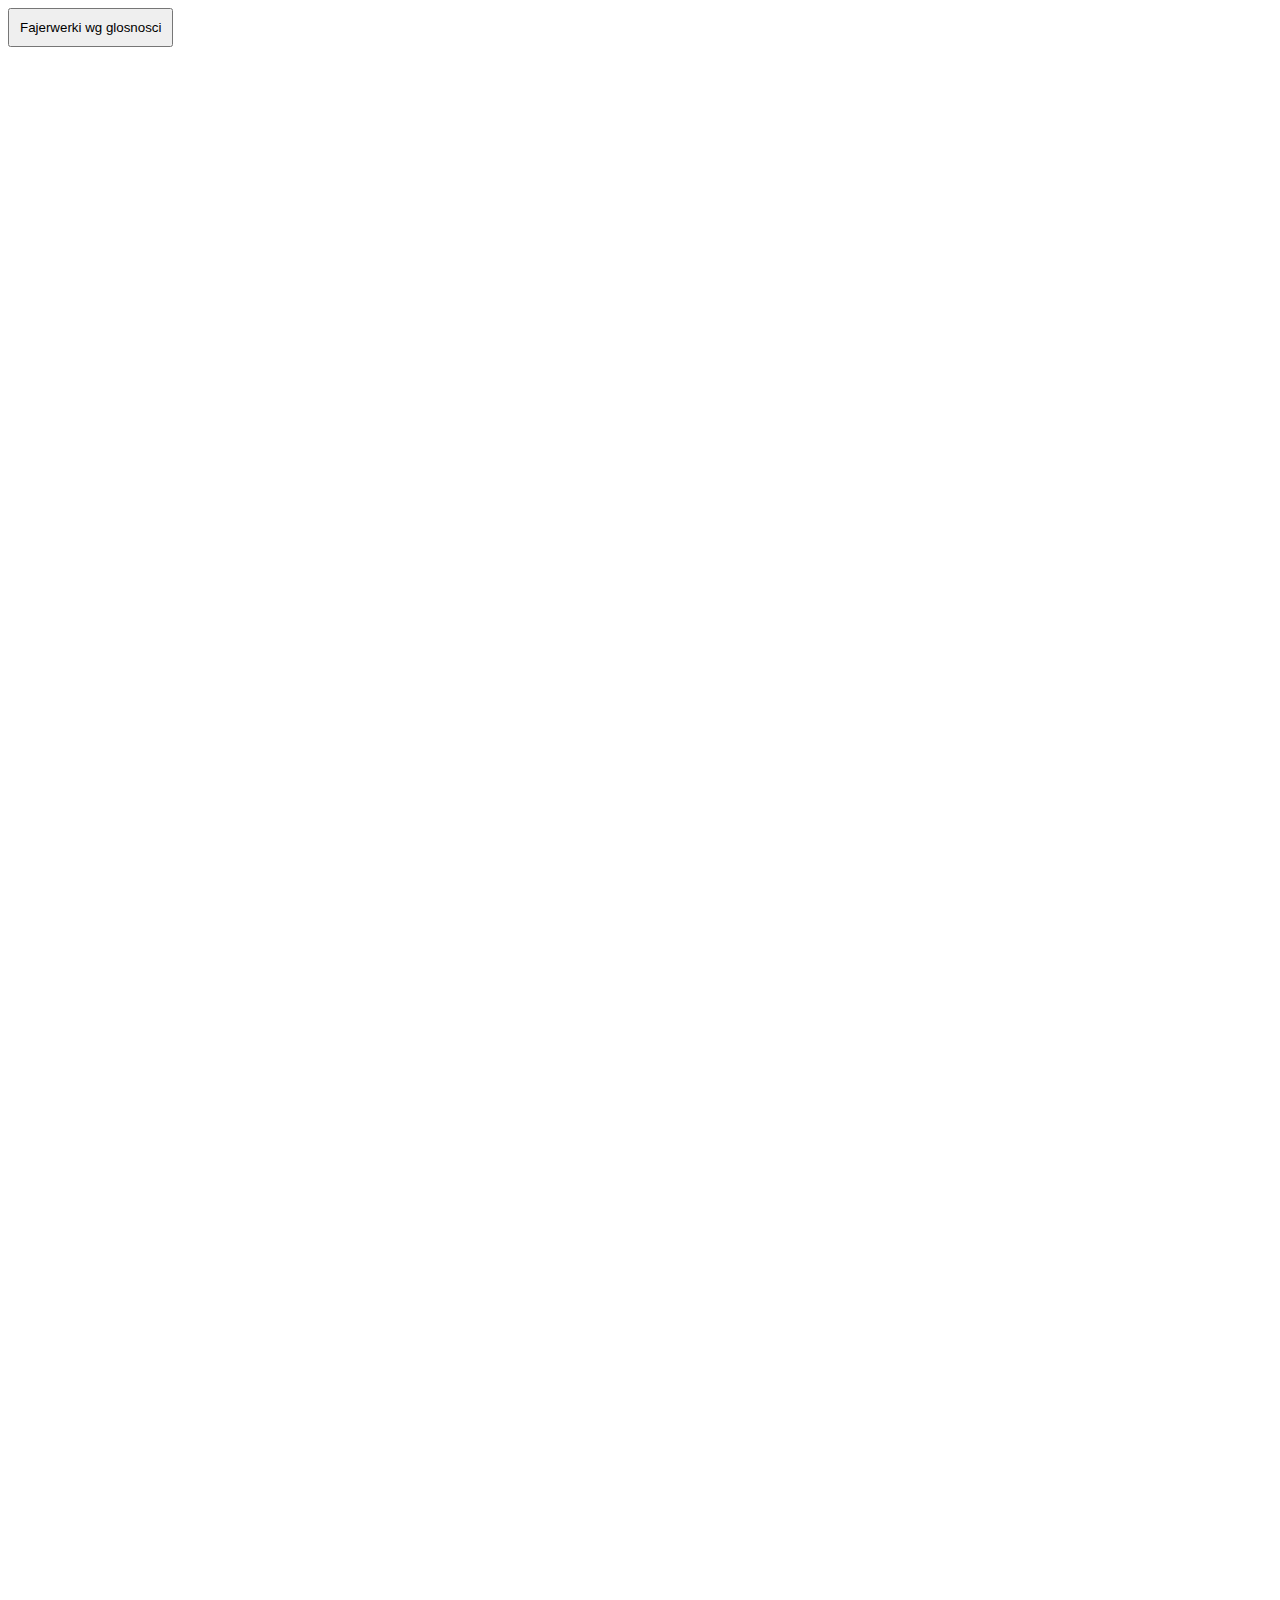
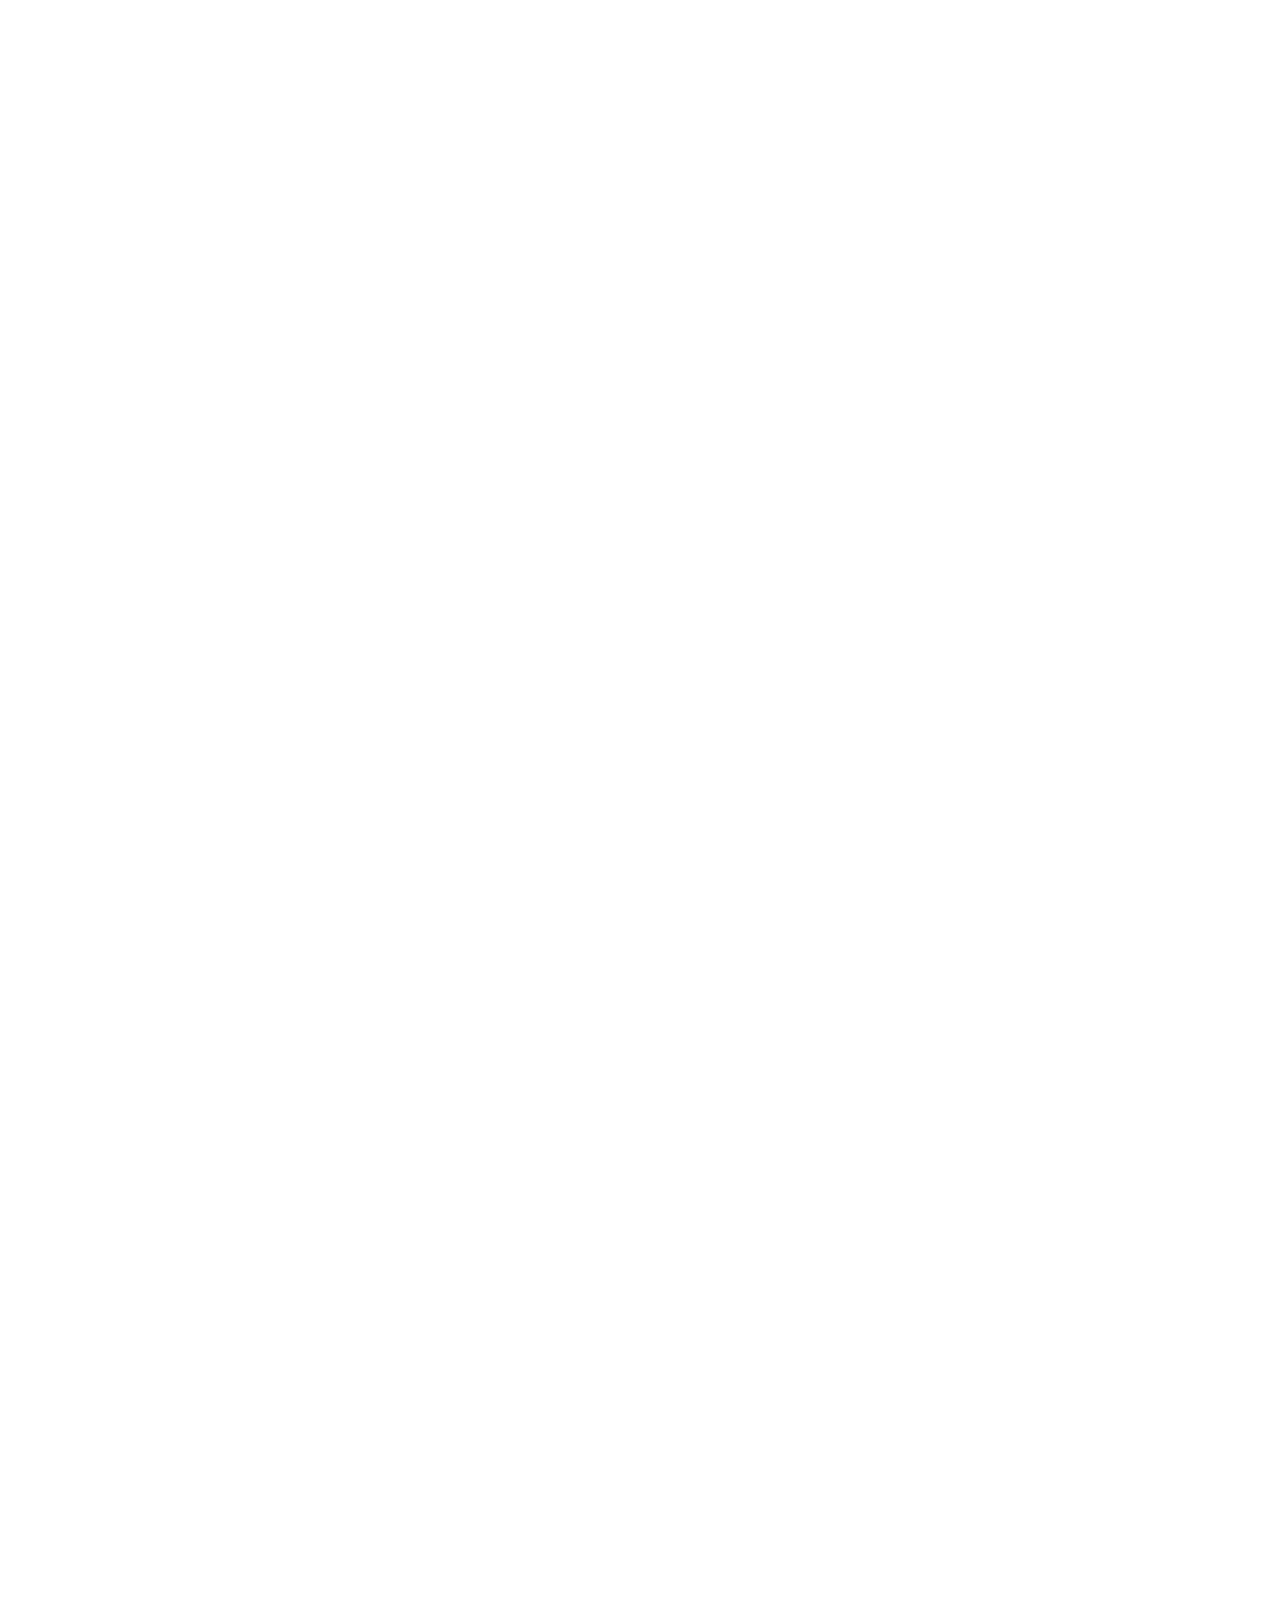
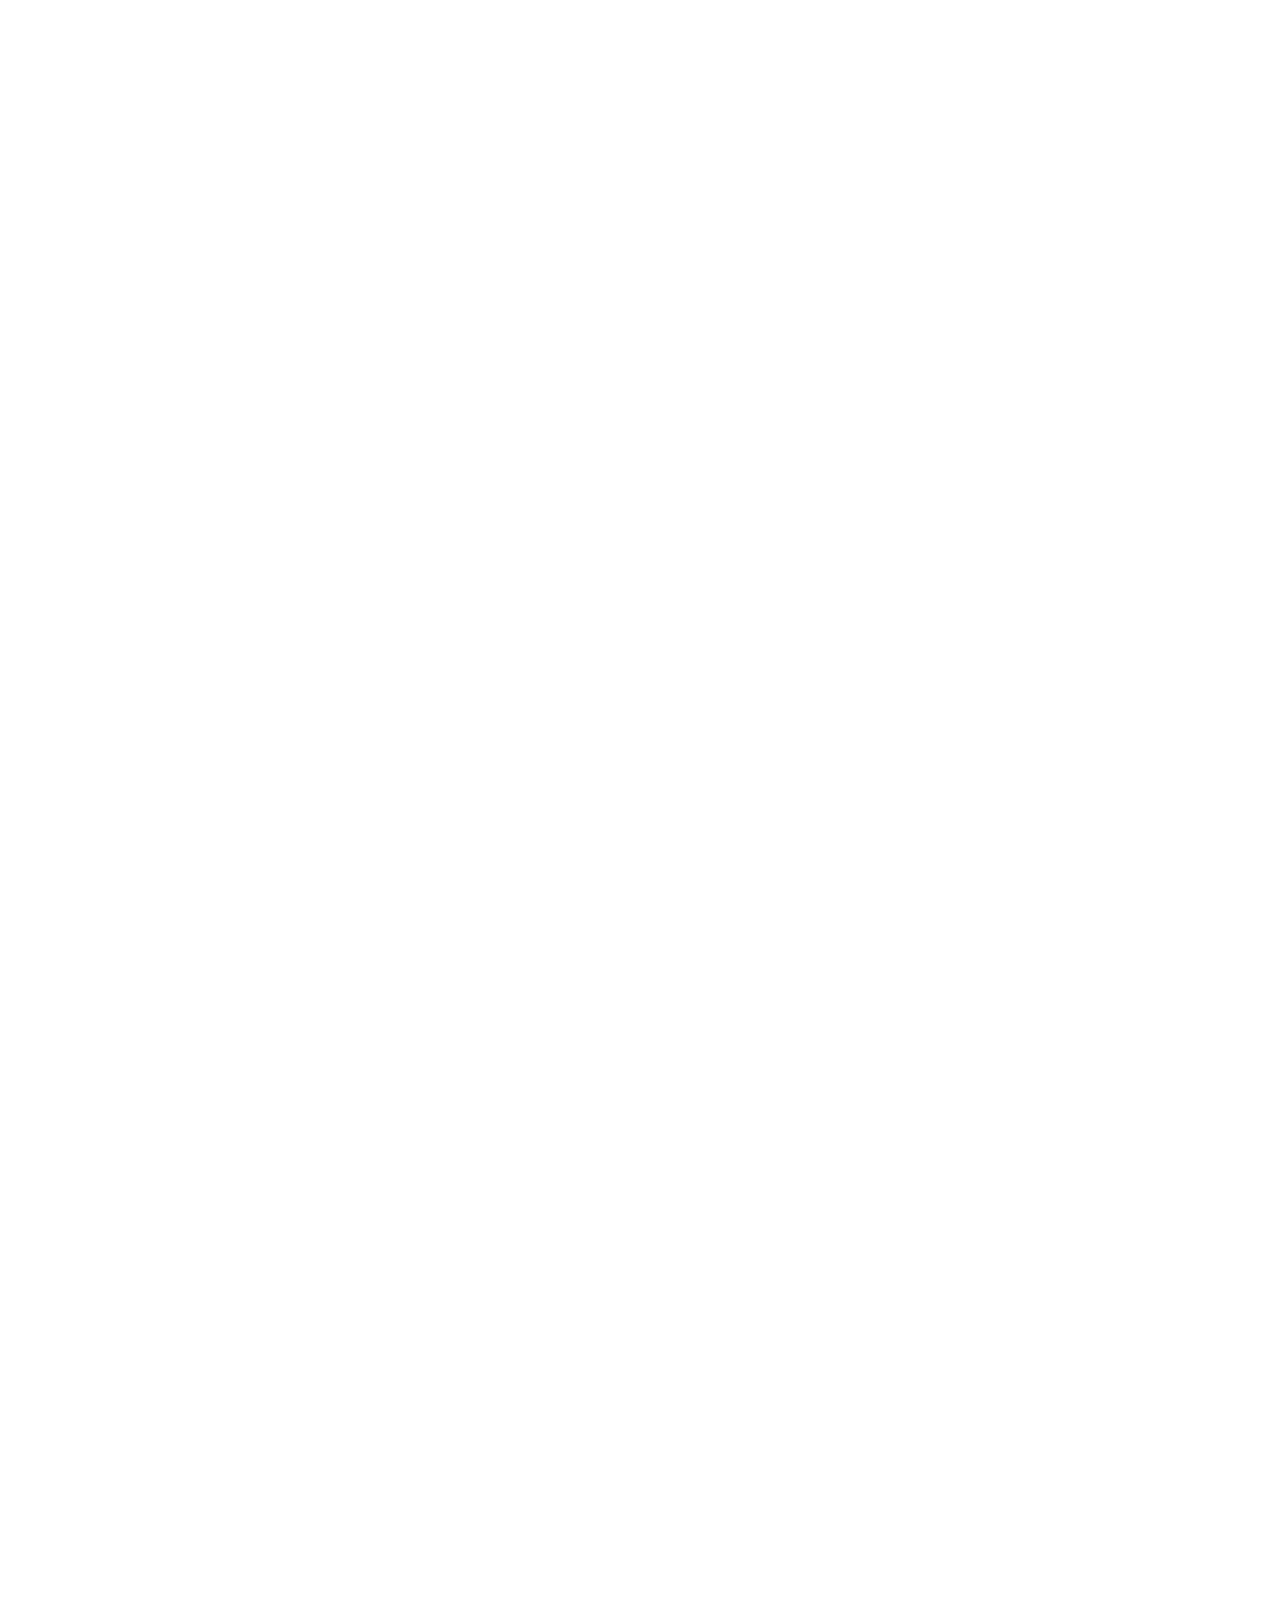
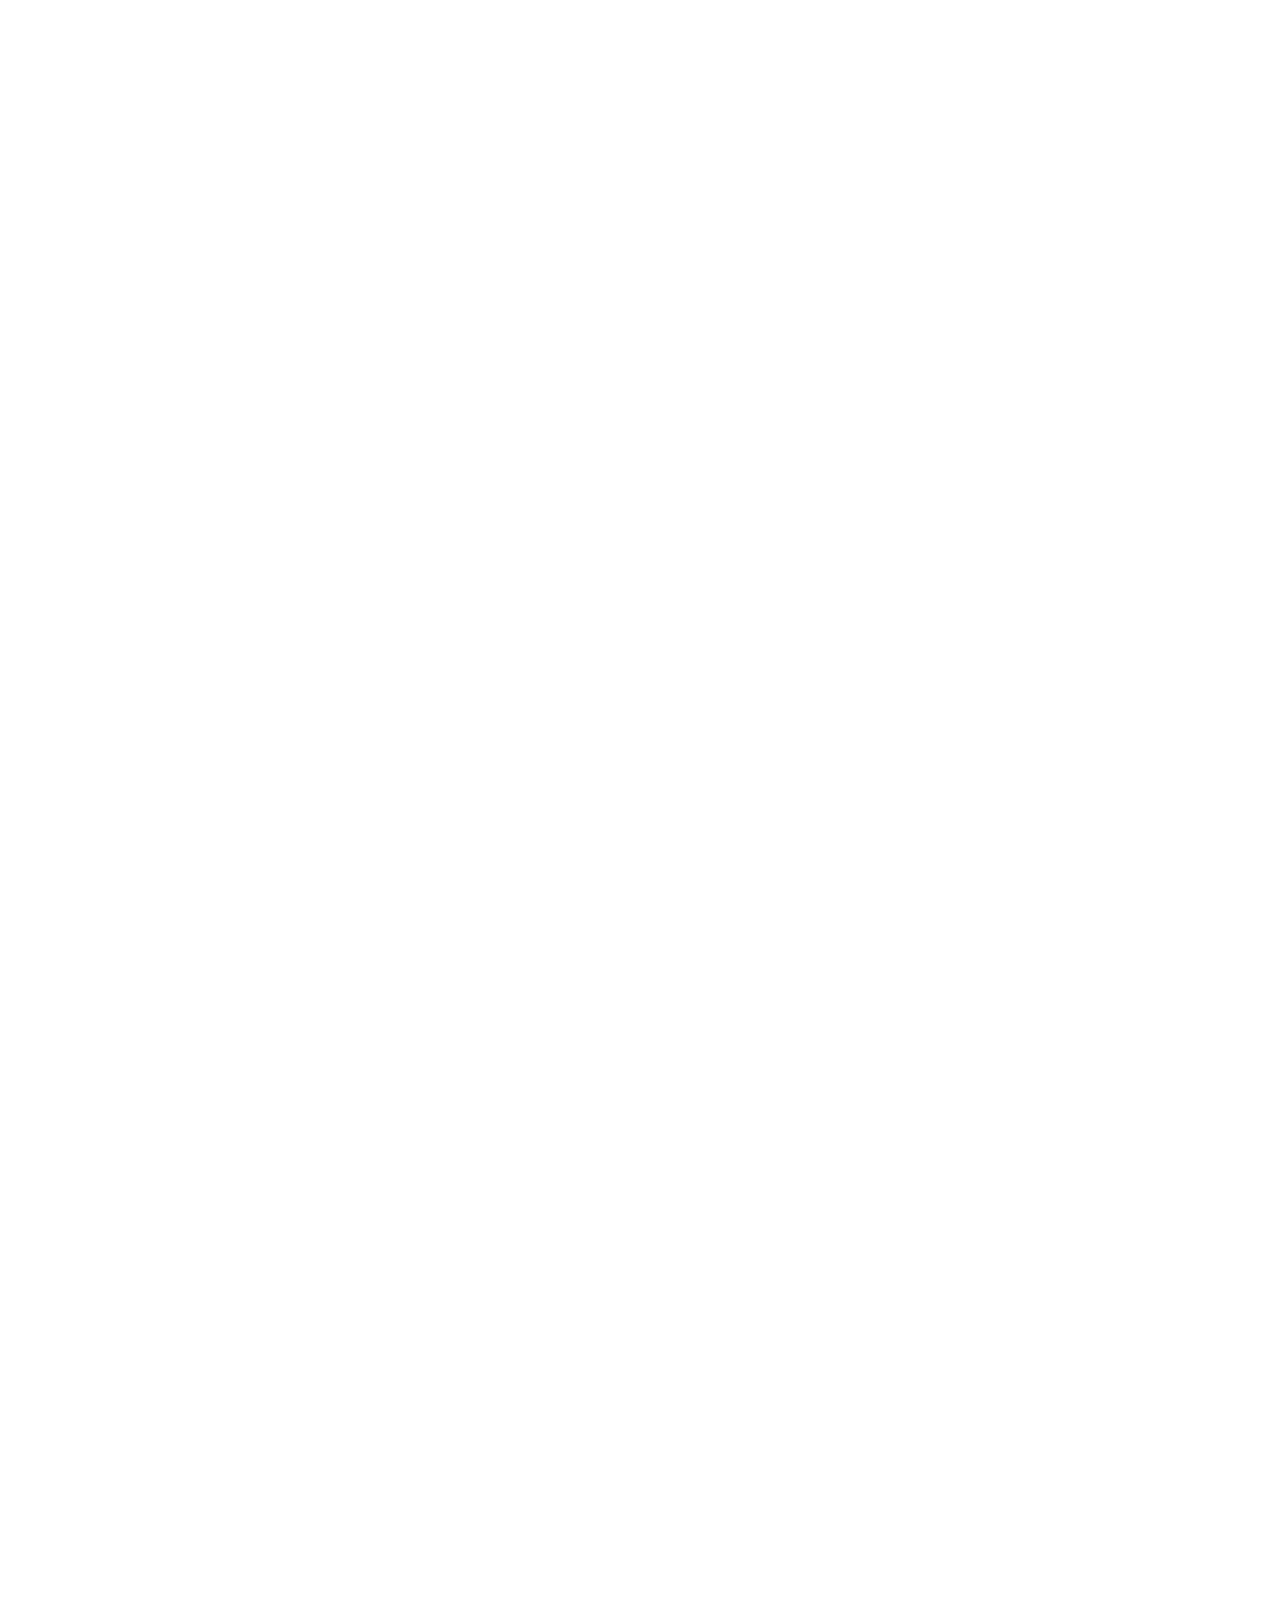
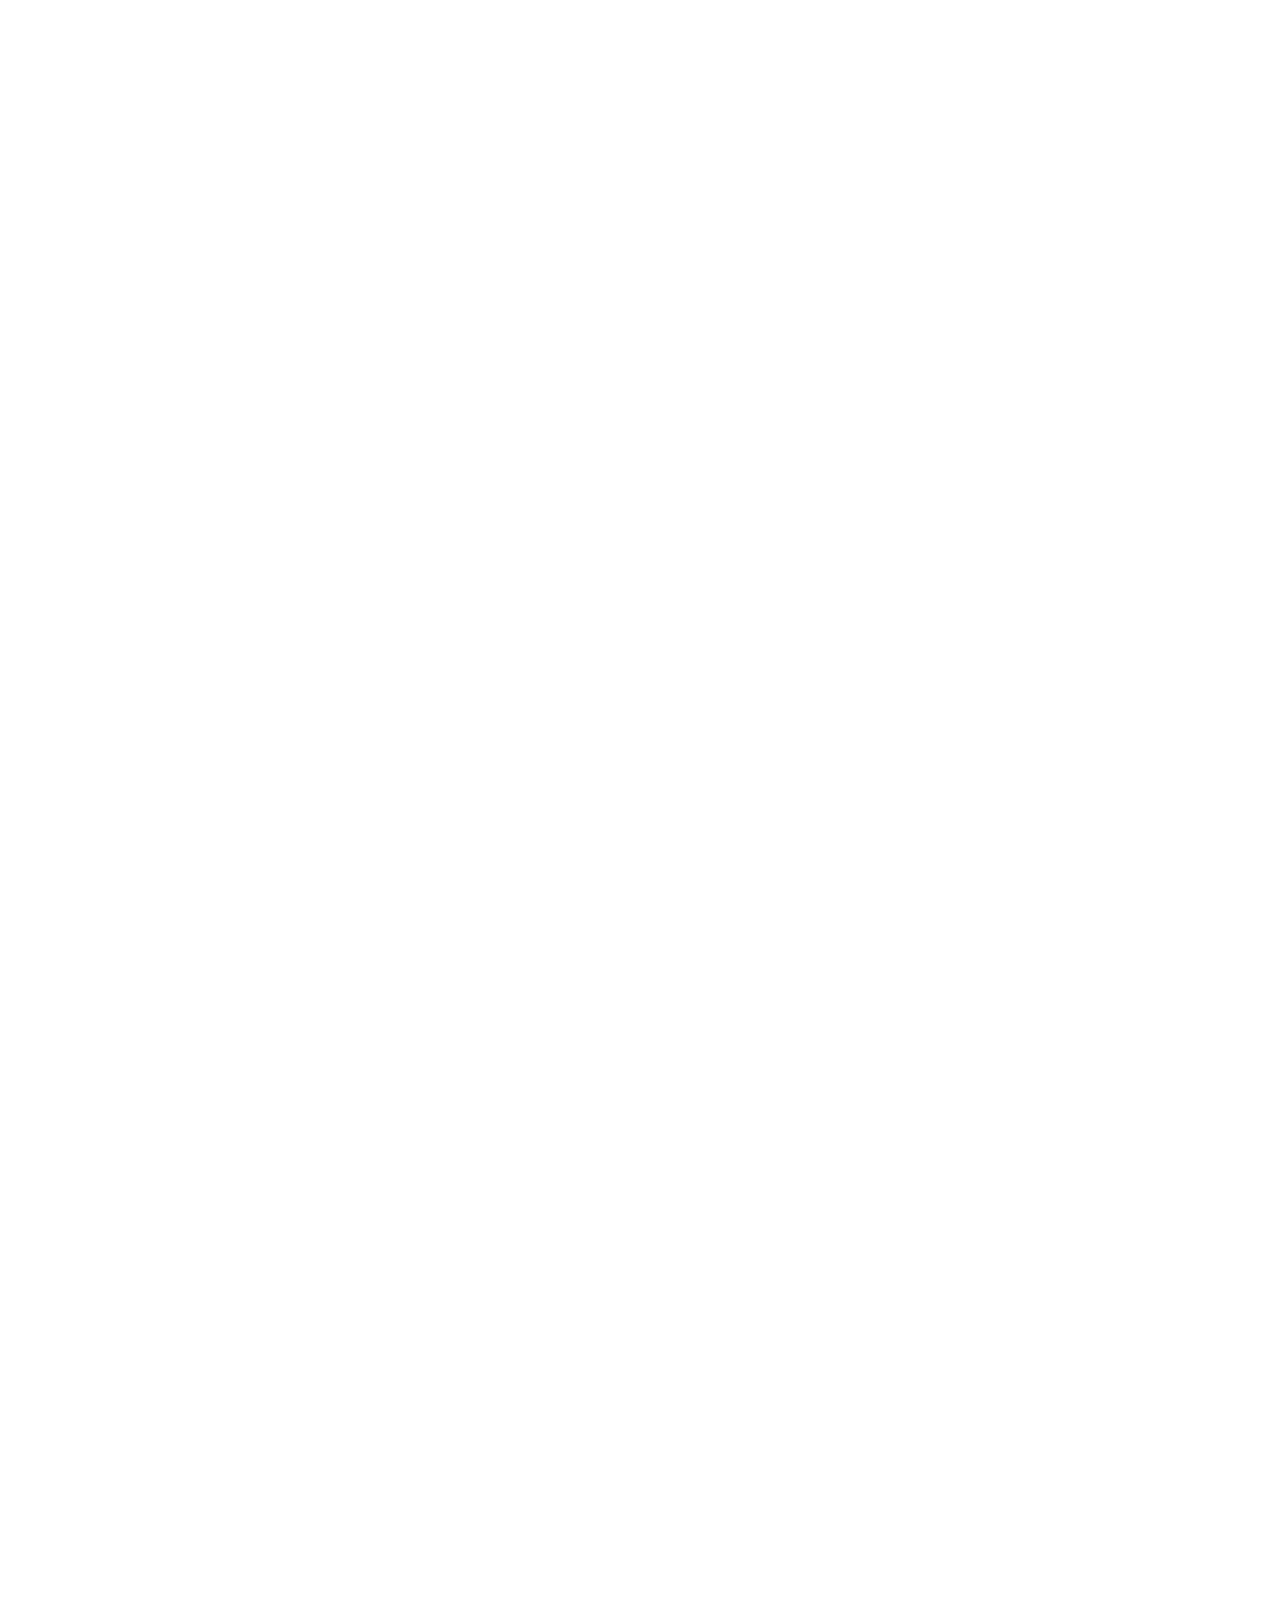
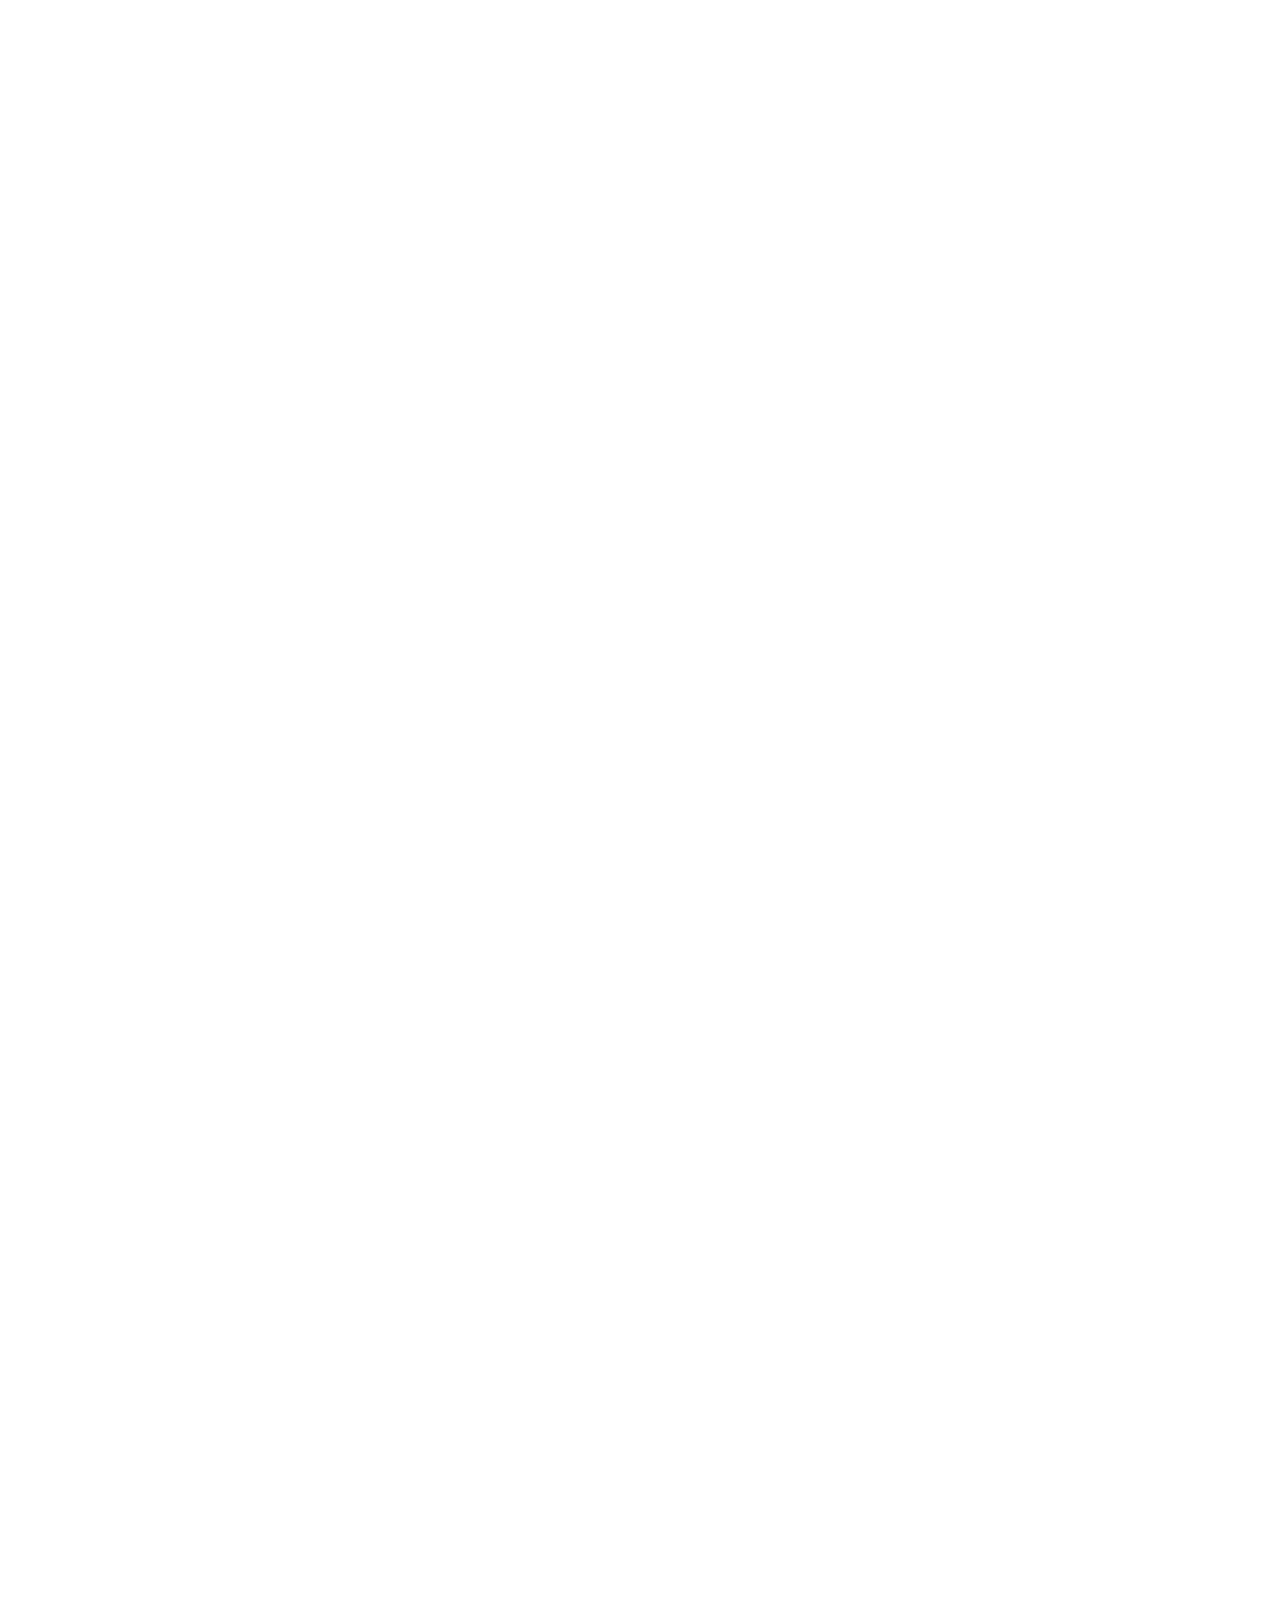
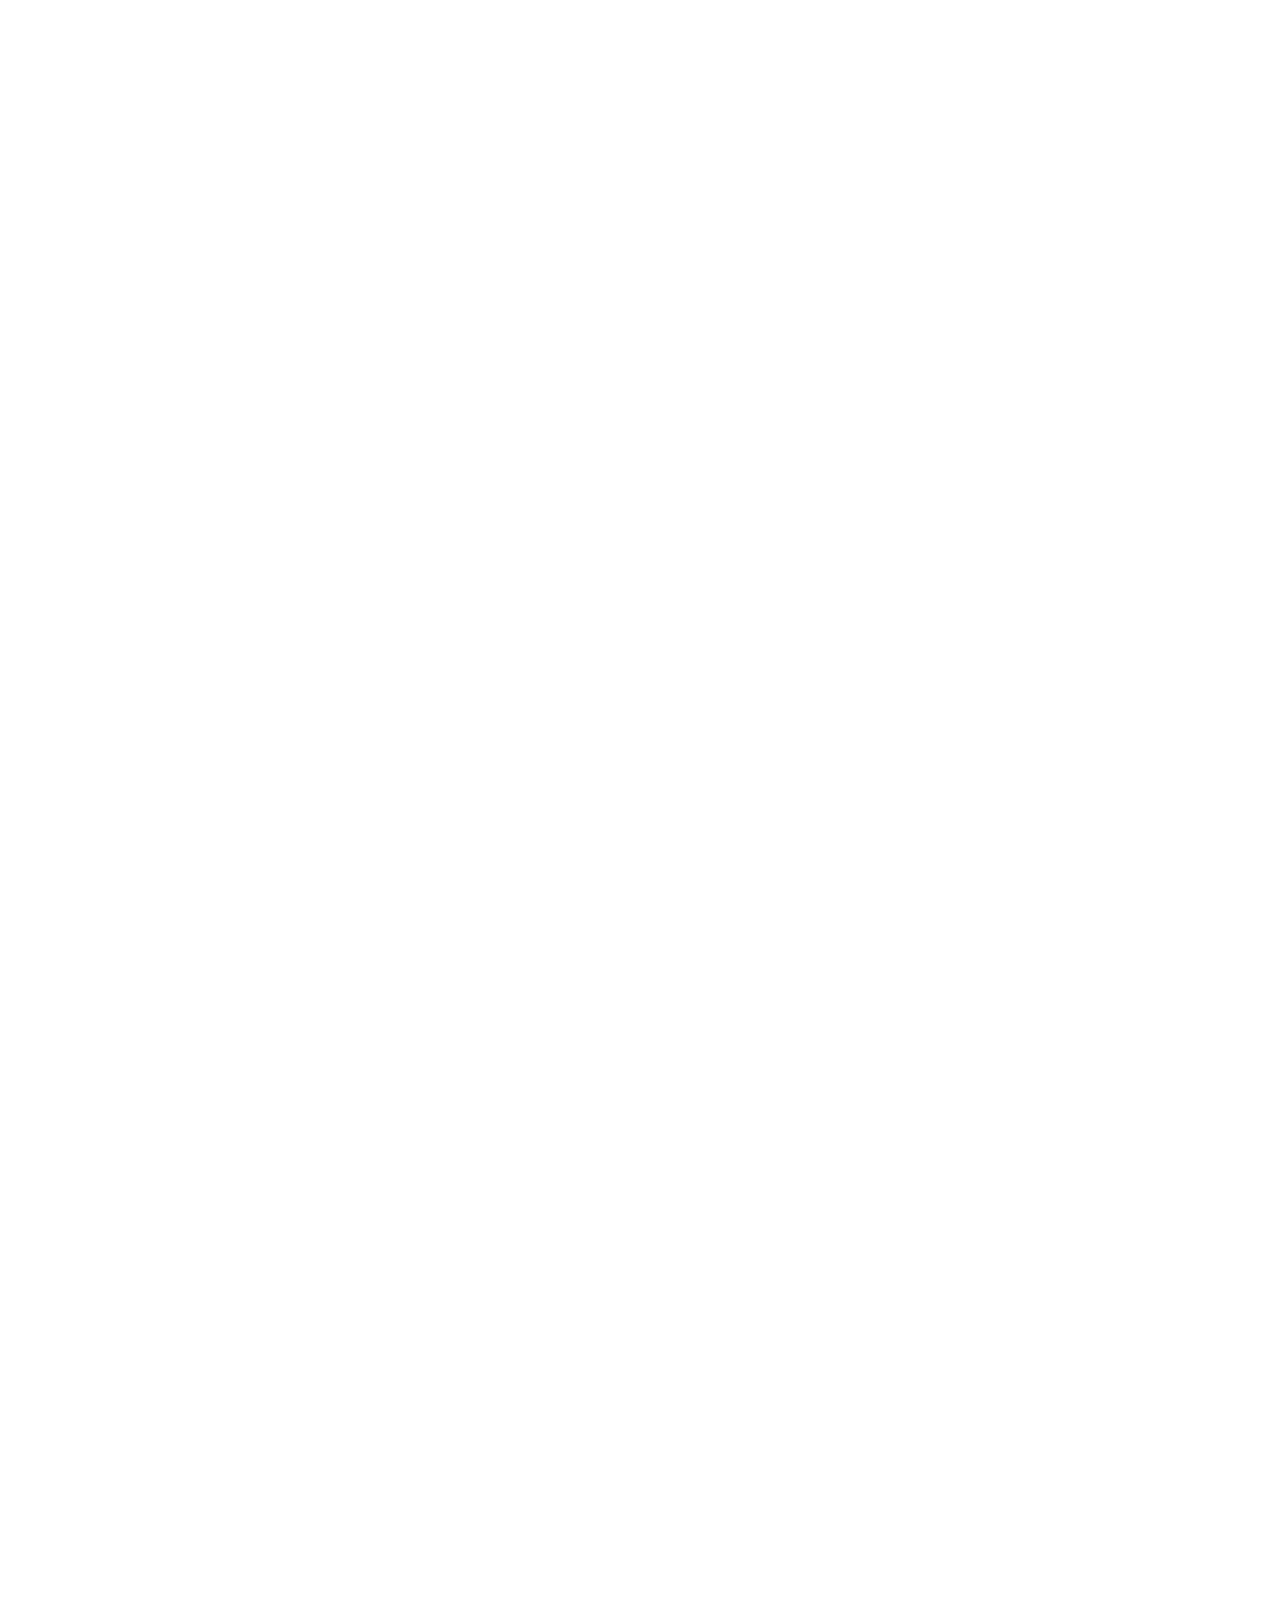
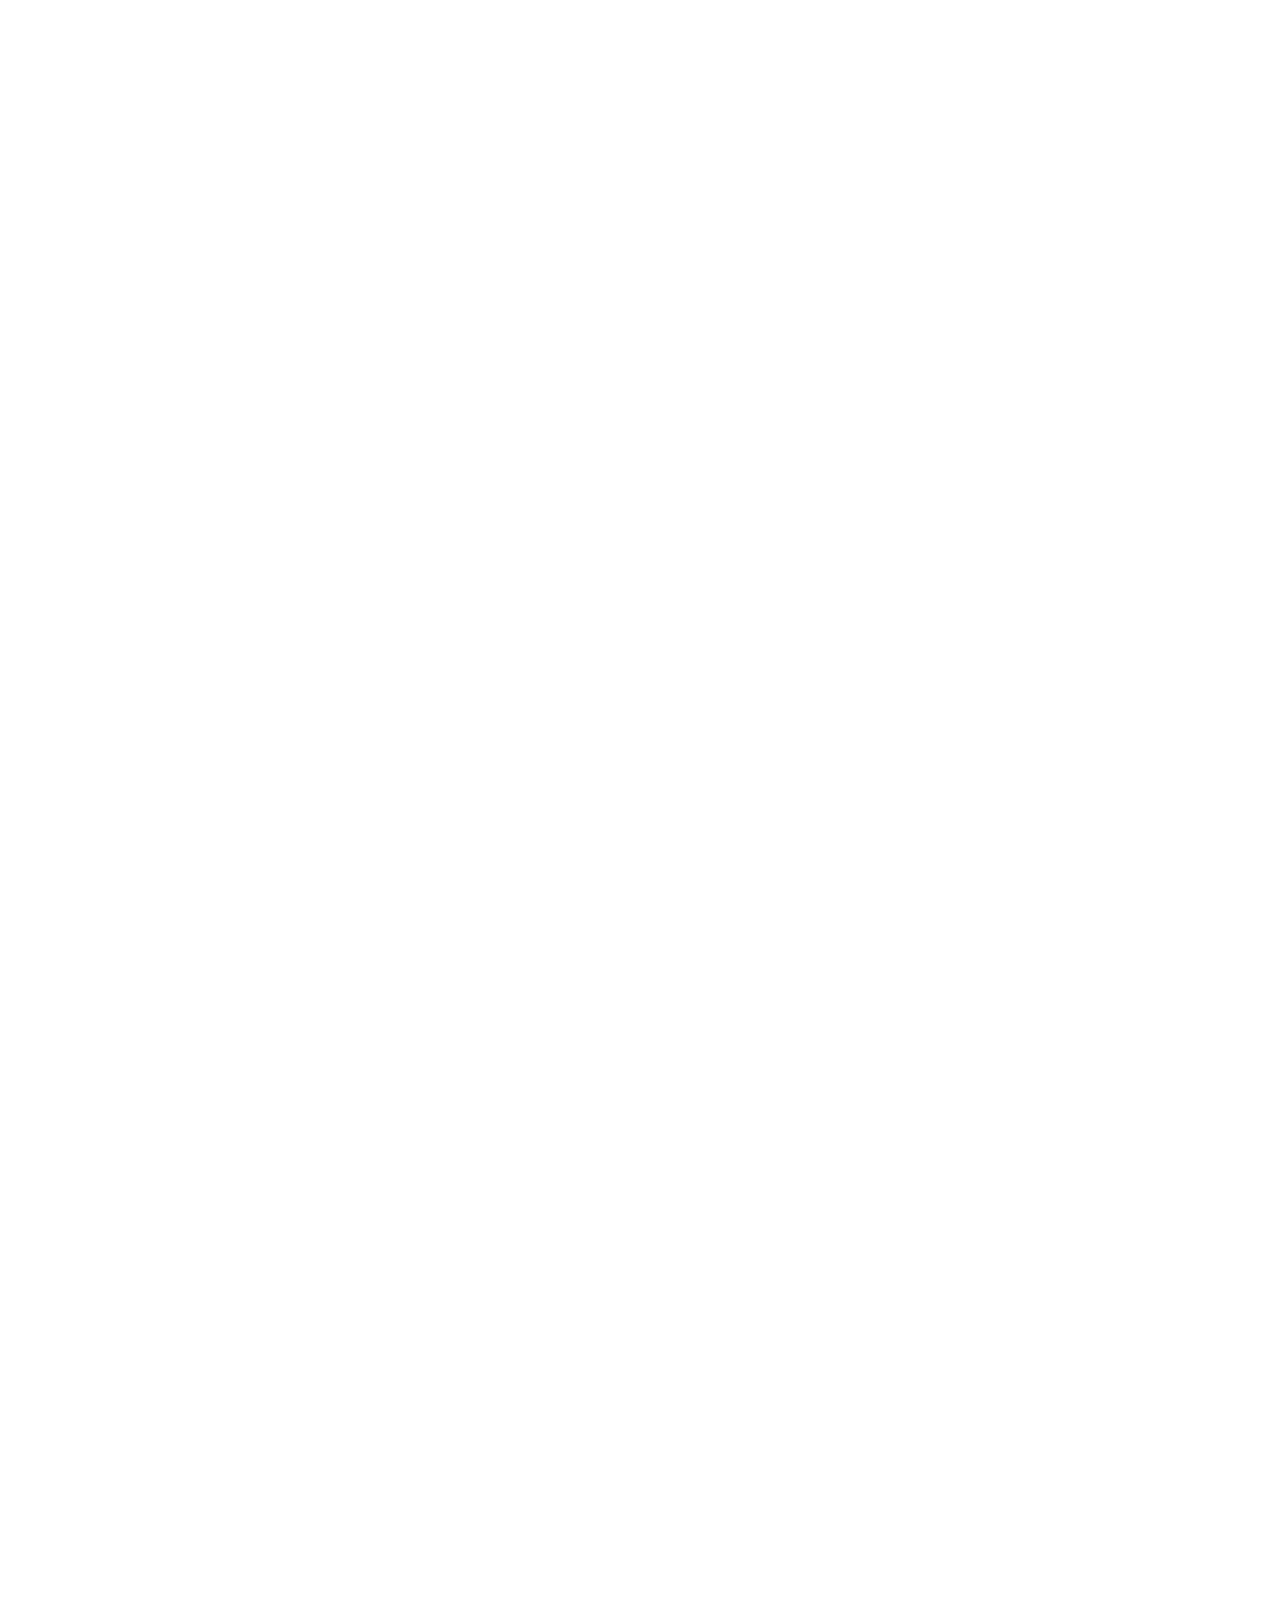
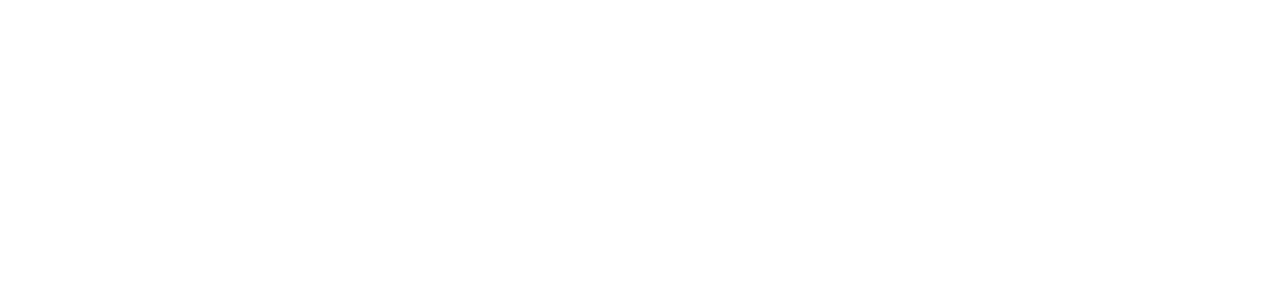
==== commit 74dca76d: "Add fixes to sound menu" ====
--- a/glosnosc/index.html
+++ b/glosnosc/index.html
@@ -18,6 +18,19 @@
         <div class="dropdownMenuSound__left">
             <div class="lottieSoundAnimation lottieSoundAnimation--desktop">
                 <!-- Place for lottie appended in javascript -->
+
+                <!-- Elements for hover -->
+                <div class="lottieSoundAnimation__hoverElement lottieSoundAnimation__hoverElement--0" onmouseenter="goToSoundLvl(0)"></div>
+                <div class="lottieSoundAnimation__hoverElement lottieSoundAnimation__hoverElement--1" onmouseenter="goToSoundLvl(1)"></div>
+                <div class="lottieSoundAnimation__hoverElement lottieSoundAnimation__hoverElement--2" onmouseenter="goToSoundLvl(2)"></div>
+                <div class="lottieSoundAnimation__hoverElement lottieSoundAnimation__hoverElement--3" onmouseenter="goToSoundLvl(3)"></div>
+                <div class="lottieSoundAnimation__hoverElement lottieSoundAnimation__hoverElement--4" onmouseenter="goToSoundLvl(4)"></div>
+                <div class="lottieSoundAnimation__hoverElement lottieSoundAnimation__hoverElement--5" onmouseenter="goToSoundLvl(5)"></div>
+                <div class="lottieSoundAnimation__hoverElement lottieSoundAnimation__hoverElement--6" onmouseenter="goToSoundLvl(6)"></div>
+                <div class="lottieSoundAnimation__hoverElement lottieSoundAnimation__hoverElement--7" onmouseenter="goToSoundLvl(7)"></div>
+                <div class="lottieSoundAnimation__hoverElement lottieSoundAnimation__hoverElement--8" onmouseenter="goToSoundLvl(8)"></div>
+                <div class="lottieSoundAnimation__hoverElement lottieSoundAnimation__hoverElement--9" onmouseenter="goToSoundLvl(9)"></div>
+                <div class="lottieSoundAnimation__hoverElement lottieSoundAnimation__hoverElement--10" onmouseenter="goToSoundLvl(10)"></div>
             </div>
 
             <div class="dropdownMenuSound__slider">
@@ -54,6 +67,24 @@
             <p class="dropdownMenuSound__right__text dropdownMenuSound__right__text--desktop">
                 Palący się papier
             </p>
+
+            <div class="dropdownMenuSound__settings">
+                <span class="switch--customMenu__text">
+                    Pokaż tylko produkty tego poziomu
+                </span>
+
+                <label class="switch--customMenu">
+                    <input class="input--customMenu"
+                           onchange="changeShowProductsMode(event)"
+                           checked
+                           type="checkbox">
+                    <span class="slider--customMenu round--customMenu"></span>
+                </label>
+
+                <span class="switch--customMenu__text">
+                        Pokaż produkty tego poziomu oraz cichsze
+                    </span>
+            </div>
         </div>
     </div>
 
@@ -910,6 +941,24 @@
                 <div class="lottieSoundAnimation lottieSoundAnimation--mobile">
                     <!-- Place for lottie appended in javascript -->
                 </div>
+
+                <div class="dropdownMenuSound__settings">
+                    <span class="switch--customMenu__text">
+                        Pokaż tylko produkty tego poziomu
+                    </span>
+
+                    <label class="switch--customMenu">
+                        <input class="input--customMenu"
+                               onchange="changeShowProductsMode(event)"
+                               checked
+                               type="checkbox">
+                        <span class="slider--customMenu round--customMenu"></span>
+                    </label>
+
+                    <span class="switch--customMenu__text">
+                        Pokaż produkty tego poziomu oraz cichsze
+                    </span>
+                </div>
             </div>
 
             <div class="dropdownMenuSound__slider">
--- a/glosnosc/style.css
+++ b/glosnosc/style.css
@@ -692,6 +692,7 @@
 }
 
 .lottieSoundAnimation {
+    position: relative;
     width: 100%;
     height: auto;
     transform: translate(8%, -20%);
@@ -787,7 +788,7 @@
     background-size: 200% 100%;
     background-position: right bottom;
     cursor: pointer;
-    transition: all 2s ease-out;
+    transition: all 4s ease-out;
 }
 
 .btn--dropdownMenuSound:hover {
@@ -799,12 +800,191 @@
     font-size: 16px;
     line-height: 30px;
     color: black;
-    transition: all 1.5s ease-out;
+    transition: all 2s ease-out;
     display: block;
 }
 
 .btn--dropdownMenuSound .text:hover {
     color: white;
+}
+
+/* The switch - the box around the slider */
+.switch--customMenu {
+    position: relative;
+    width: 60px;
+    height: 34px;
+    display: inline-block;
+}
+
+.dropdownMenuSound__settings {
+    display: flex;
+    justify-content: flex-start;
+    align-items: center;
+    margin: 50px 0;
+}
+
+/* Hide default HTML checkbox */
+.switch--customMenu input {
+    opacity: 0;
+    width: 0;
+    height: 0;
+}
+
+/* The slider */
+.slider--customMenu {
+    position: absolute;
+    cursor: pointer;
+    top: 0;
+    left: 0;
+    right: 0;
+    bottom: 0;
+    background-color: #ccc;
+    -webkit-transition: .4s;
+    transition: .4s;
+}
+
+.slider--customMenu:before {
+    position: absolute;
+    content: "";
+    height: 26px;
+    width: 26px;
+    left: 4px;
+    bottom: 4px;
+    background-color: white;
+    -webkit-transition: .4s;
+    transition: .4s;
+}
+
+.input--customMenu:checked + .slider--customMenu {
+    background-color: #2196F3;
+}
+
+.input--customMenu:focus + .slider--customMenu {
+    box-shadow: 0 0 1px #2196F3;
+}
+
+.input--customMenu:checked + .slider--customMenu:before {
+    -webkit-transform: translateX(26px);
+    -ms-transform: translateX(26px);
+    transform: translateX(26px);
+}
+
+/* Rounded sliders */
+.slider--customMenu.round--customMenu {
+    border-radius: 34px;
+}
+
+.slider--customMenu.round--customMenu:before {
+    border-radius: 50%;
+}
+
+.switch--customMenu__text {
+    font-size: 12px;
+    width: 80px;
+}
+
+.switch--customMenu__text:first-child {
+    padding-right: 20px;
+    text-align: right;
+}
+
+.switch--customMenu__text:last-child {
+    padding-left: 20px;
+}
+
+.lottieSoundAnimation__hoverElement {
+    position: absolute;
+    z-index: 100;
+    background: transparent;
+    cursor: pointer;
+}
+
+.lottieSoundAnimation__hoverElement--0 {
+    top: 58%;
+    left: 9%;
+    width: 7%;
+    height: 8%;
+    transform: rotate(-25deg);
+}
+
+.lottieSoundAnimation__hoverElement--1 {
+    top: 51%;
+    left: 7%;
+    width: 6%;
+    height: 7.5%;
+    transform: rotate(-5deg);
+}
+
+.lottieSoundAnimation__hoverElement--2 {
+    top: 44%;
+    left: 8%;
+    width: 6%;
+    height: 7%;
+    transform: rotate(25deg);
+}
+
+.lottieSoundAnimation__hoverElement--3 {
+    top: 38%;
+    left: 11%;
+    width: 6.5%;
+    height: 7%;
+    transform: rotate(-45deg);
+}
+
+.lottieSoundAnimation__hoverElement--4 {
+    top: 35%;
+    left: 17%;
+    width: 6.5%;
+    height: 7%;
+    transform: rotate(-20deg);
+}
+
+.lottieSoundAnimation__hoverElement--5 {
+    top: 33%;
+    left: 24%;
+    width: 6.5%;
+    height: 7%;
+    transform: rotate(0deg);
+}
+
+.lottieSoundAnimation__hoverElement--6 {
+    top: 34%;
+    left: 31%;
+    width: 6.5%;
+    height: 7%;
+    transform: rotate(30deg);
+}
+
+.lottieSoundAnimation__hoverElement--7 {
+    top: 38%;
+    left: 37%;
+    width: 6.5%;
+    height: 7%;
+    transform: rotate(50deg);
+}
+
+.lottieSoundAnimation__hoverElement--8 {
+    top: 44.5%;
+    left: 40%;
+    width: 6.5%;
+    height: 7%;
+    transform: rotate(-25deg);
+}
+
+.lottieSoundAnimation__hoverElement--9 {
+    top: 51.5%;
+    left: 41%;
+    width: 6.5%;
+    height: 7%;
+    transform: rotate(2deg);
+}
+
+.lottieSoundAnimation__hoverElement--10 {
+    top: 58%;
+    left: 38%;
+    width: 6.5%;
+    height: 7%;
+    transform: rotate(22deg);
 }
 
 @media(max-width: 980px) {
@@ -863,4 +1043,9 @@
     .mobileMenu__subcategories--sound * {
         touch-action: none !important;
     }
-}
+
+    .dropdownMenuSound__settings {
+        transform: translateY(-220px);
+        justify-content: center;
+    }
+}
